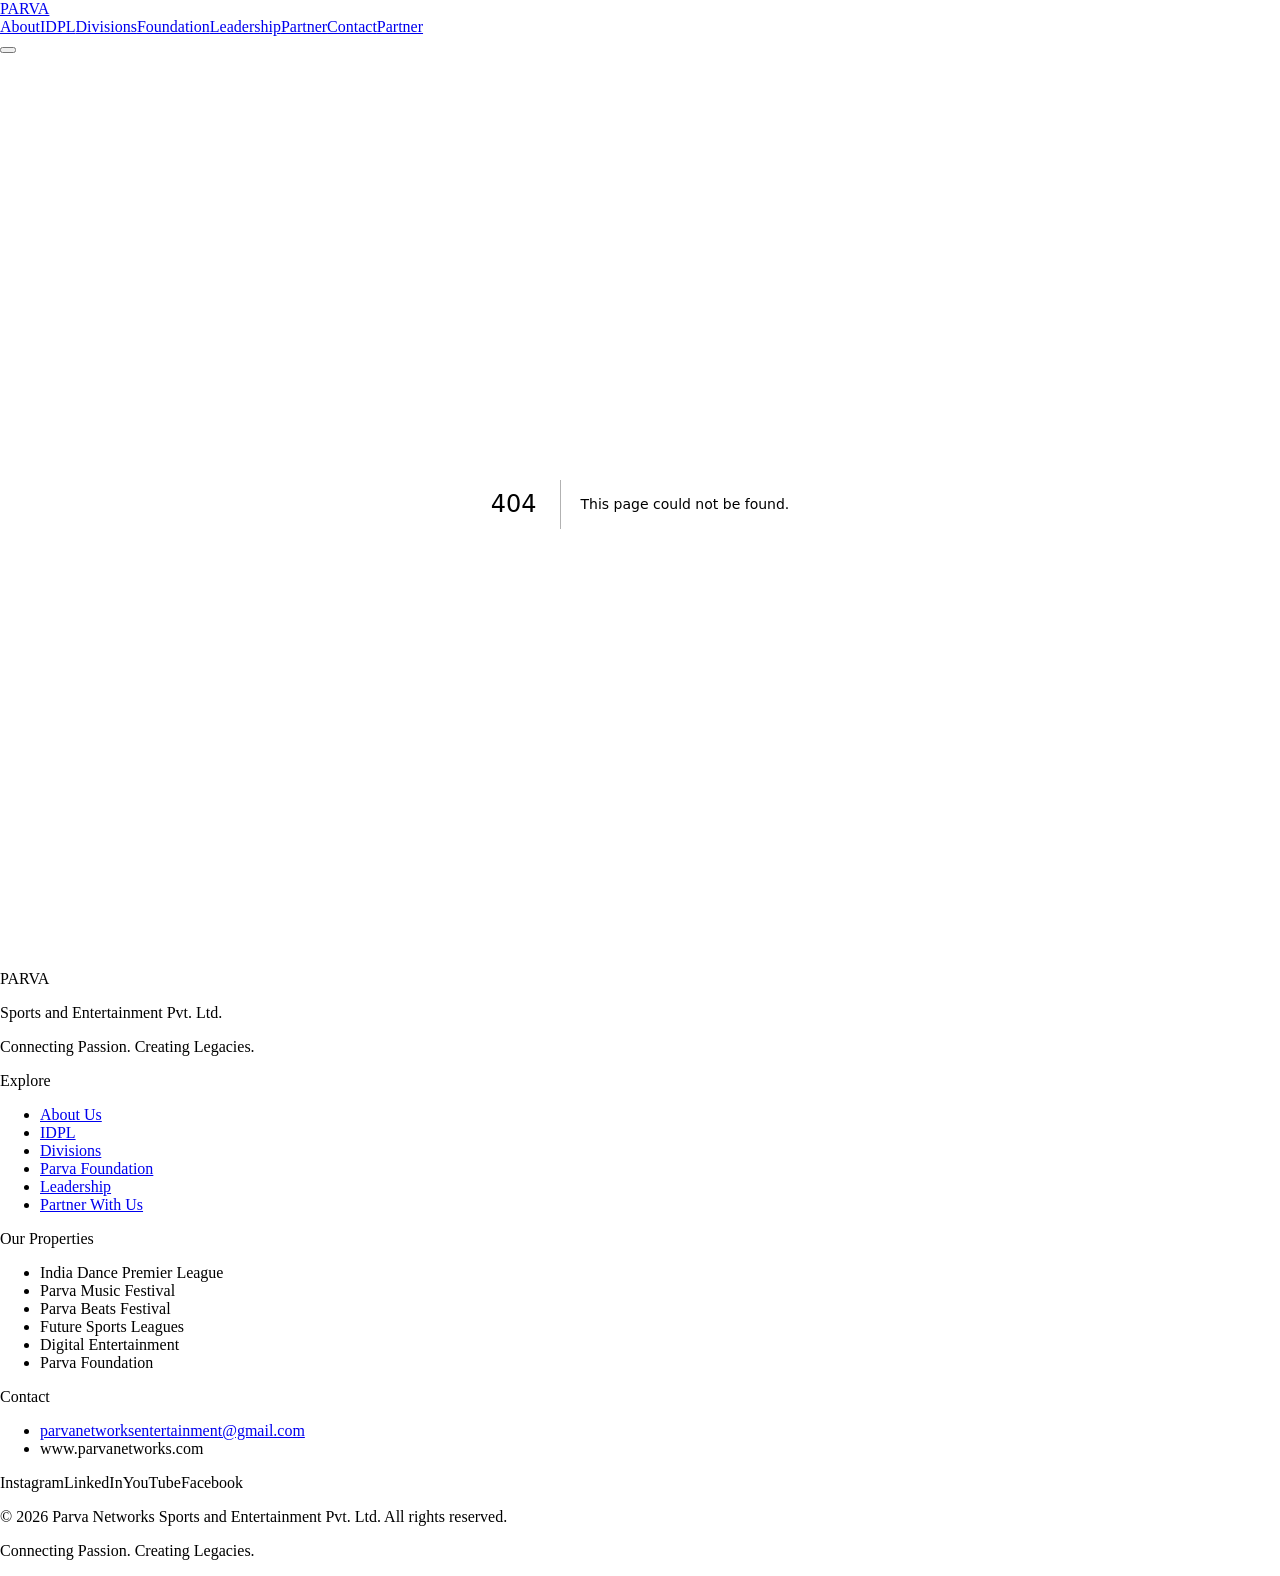
==== 404/index.html @ 07fd9314 "Deploy landing rebuild" ====
<!DOCTYPE html><html lang="en" class="montserrat_a6b8e55e-module__JnHUVq__variable bebas_neue_6d3d12e8-module__u4Z6Va__variable h-full antialiased"><head><meta charSet="utf-8"/><meta name="viewport" content="width=device-width, initial-scale=1"/><link rel="stylesheet" href="/website/_next/static/chunks/1702xubsm5kym.css" data-precedence="next"/><link rel="preload" as="script" fetchPriority="low" href="/website/_next/static/chunks/0iq1i69206cyl.js"/><script src="/website/_next/static/chunks/27jktro2p5rq9.js" async=""></script><script src="/website/_next/static/chunks/2_5_r-h8lxsi4.js" async=""></script><script src="/website/_next/static/chunks/1upe53-127sm4.js" async=""></script><script src="/website/_next/static/chunks/turbopack-1qzvgtlaqoi8m.js" async=""></script><script src="/website/_next/static/chunks/3haaa903ovm2h.js" async=""></script><script src="/website/_next/static/chunks/14mrh2-p_w84d.js" async=""></script><title>404: This page could not be found.</title><meta name="robots" content="noindex"/><meta name="next-size-adjust" content=""/><title>Parva Networks Sports and Entertainment Pvt. Ltd.</title><meta name="description" content="Parva Networks Sports and Entertainment Pvt. Ltd. builds world-class intellectual properties across dance, music, sports and digital entertainment — flagship property: India Dance Premier League (IDPL). Connecting Passion. Creating Legacies."/><link rel="icon" href="/website/favicon.ico?favicon.2vob68tjqpejf.ico" sizes="256x256" type="image/x-icon"/><script src="/website/_next/static/chunks/0cz1d0mv5g_q7.js" noModule=""></script></head><body class="min-h-full flex flex-col bg-ink text-paper"><div hidden=""><!--$--><!--/$--></div><header class="sticky top-0 z-50 border-b border-line/60 bg-black/80 backdrop-blur-md"><div class="mx-auto flex max-w-7xl items-center justify-between px-5 py-3 sm:px-8"><a class="font-display text-2xl tracking-[0.12em] text-gold-gradient" href="/website/">PARVA</a><nav class="hidden items-center gap-6 lg:flex"><a class="text-[10px] font-semibold uppercase tracking-[0.2em] transition-colors hover:text-gold-light text-silver" href="/website/about/">About</a><a class="text-[10px] font-semibold uppercase tracking-[0.2em] transition-colors hover:text-gold-light text-silver" href="/website/idpl/">IDPL</a><a class="text-[10px] font-semibold uppercase tracking-[0.2em] transition-colors hover:text-gold-light text-silver" href="/website/divisions/">Divisions</a><a class="text-[10px] font-semibold uppercase tracking-[0.2em] transition-colors hover:text-gold-light text-silver" href="/website/foundation/">Foundation</a><a class="text-[10px] font-semibold uppercase tracking-[0.2em] transition-colors hover:text-gold-light text-silver" href="/website/leadership/">Leadership</a><a class="text-[10px] font-semibold uppercase tracking-[0.2em] transition-colors hover:text-gold-light text-silver" href="/website/partner/">Partner</a><a class="text-[10px] font-semibold uppercase tracking-[0.2em] transition-colors hover:text-gold-light text-silver" href="/website/contact/">Contact</a><a class="btn-gold rounded-sm px-4 py-2 text-[10px] font-semibold" href="/website/partner/">Partner</a></nav><button aria-label="Toggle menu" class="flex h-11 w-11 flex-col items-center justify-center gap-1.5 lg:hidden"><span class="h-0.5 w-6 bg-gold transition-transform "></span><span class="h-0.5 w-6 bg-gold transition-opacity "></span><span class="h-0.5 w-6 bg-gold transition-transform "></span></button></div></header><main class="flex-1"><div style="font-family:system-ui,&quot;Segoe UI&quot;,Roboto,Helvetica,Arial,sans-serif,&quot;Apple Color Emoji&quot;,&quot;Segoe UI Emoji&quot;;height:100vh;text-align:center;display:flex;flex-direction:column;align-items:center;justify-content:center"><div><style>body{color:#000;background:#fff;margin:0}.next-error-h1{border-right:1px solid rgba(0,0,0,.3)}@media (prefers-color-scheme:dark){body{color:#fff;background:#000}.next-error-h1{border-right:1px solid rgba(255,255,255,.3)}}</style><h1 class="next-error-h1" style="display:inline-block;margin:0 20px 0 0;padding:0 23px 0 0;font-size:24px;font-weight:500;vertical-align:top;line-height:49px">404</h1><div style="display:inline-block"><h2 style="font-size:14px;font-weight:400;line-height:49px;margin:0">This page could not be found.</h2></div></div></div><!--$--><!--/$--></main><footer class="border-t border-line bg-ink-2"><div class="mx-auto max-w-7xl px-5 py-14 sm:px-8"><div class="grid gap-10 sm:grid-cols-2 lg:grid-cols-4"><div><p class="font-display text-2xl tracking-[0.12em] text-gold-gradient">PARVA</p><p class="mt-1 text-xs uppercase tracking-[0.14em] text-silver">Sports and Entertainment Pvt. Ltd.</p><p class="mt-4 max-w-xs text-sm leading-relaxed text-silver">Connecting Passion. Creating Legacies.</p></div><div><p class="mb-4 text-xs font-semibold uppercase tracking-[0.14em] text-gold">Explore</p><ul class="space-y-2.5"><li><a class="text-sm text-silver hover:text-gold-light" href="/website/about/">About Us</a></li><li><a class="text-sm text-silver hover:text-gold-light" href="/website/idpl/">IDPL</a></li><li><a class="text-sm text-silver hover:text-gold-light" href="/website/divisions/">Divisions</a></li><li><a class="text-sm text-silver hover:text-gold-light" href="/website/foundation/">Parva Foundation</a></li><li><a class="text-sm text-silver hover:text-gold-light" href="/website/leadership/">Leadership</a></li><li><a class="text-sm text-silver hover:text-gold-light" href="/website/partner/">Partner With Us</a></li></ul></div><div><p class="mb-4 text-xs font-semibold uppercase tracking-[0.14em] text-gold">Our Properties</p><ul class="space-y-2.5"><li class="text-sm text-silver">India Dance Premier League</li><li class="text-sm text-silver">Parva Music Festival</li><li class="text-sm text-silver">Parva Beats Festival</li><li class="text-sm text-silver">Future Sports Leagues</li><li class="text-sm text-silver">Digital Entertainment</li><li class="text-sm text-silver">Parva Foundation</li></ul></div><div><p class="mb-4 text-xs font-semibold uppercase tracking-[0.14em] text-gold">Contact</p><ul class="space-y-2.5 text-sm text-silver"><li><a href="mailto:parvanetworksentertainment@gmail.com" class="hover:text-gold-light">parvanetworksentertainment@gmail.com</a></li><li>www.parvanetworks.com</li></ul><div class="mt-5 flex flex-wrap gap-3"><span class="rounded-full border border-line px-3 py-1 text-[11px] uppercase tracking-wide text-silver" title="Social link to be added">Instagram</span><span class="rounded-full border border-line px-3 py-1 text-[11px] uppercase tracking-wide text-silver" title="Social link to be added">LinkedIn</span><span class="rounded-full border border-line px-3 py-1 text-[11px] uppercase tracking-wide text-silver" title="Social link to be added">YouTube</span><span class="rounded-full border border-line px-3 py-1 text-[11px] uppercase tracking-wide text-silver" title="Social link to be added">Facebook</span></div></div></div><div class="gold-rule my-10"></div><div class="flex flex-col items-center justify-between gap-3 text-xs text-silver/70 sm:flex-row"><p>© <!-- -->2026<!-- --> Parva Networks Sports and Entertainment Pvt. Ltd. All rights reserved.</p><p class="font-display text-sm tracking-[0.14em] text-gold-gradient">Connecting Passion. Creating Legacies.</p></div></div></footer><script src="/website/_next/static/chunks/0iq1i69206cyl.js" id="_R_" async=""></script><script>(self.__next_f=self.__next_f||[]).push([0])</script><script>self.__next_f.push([1,"1:\"$Sreact.fragment\"\n2:I[42724,[\"/website/_next/static/chunks/3haaa903ovm2h.js\",\"/website/_next/static/chunks/14mrh2-p_w84d.js\"],\"default\"]\n3:I[39756,[\"/website/_next/static/chunks/3haaa903ovm2h.js\",\"/website/_next/static/chunks/14mrh2-p_w84d.js\"],\"default\"]\n4:I[37457,[\"/website/_next/static/chunks/3haaa903ovm2h.js\",\"/website/_next/static/chunks/14mrh2-p_w84d.js\"],\"default\"]\n5:I[22016,[\"/website/_next/static/chunks/3haaa903ovm2h.js\",\"/website/_next/static/chunks/14mrh2-p_w84d.js\"],\"\"]\n10:I[68027,[\"/website/_next/static/chunks/3haaa903ovm2h.js\",\"/website/_next/static/chunks/14mrh2-p_w84d.js\"],\"default\",1]\n:HL[\"/website/_next/static/chunks/1702xubsm5kym.css\",\"style\"]\n"])</script><script>self.__next_f.push([1,"0:{\"P\":null,\"c\":[\"\",\"_not-found\",\"\"],\"q\":\"\",\"i\":false,\"f\":[[[\"\",{\"children\":[\"/_not-found\",{\"children\":[\"__PAGE__\",{}]}]},\"$undefined\",\"$undefined\",16],[[\"$\",\"$1\",\"c\",{\"children\":[[[\"$\",\"link\",\"0\",{\"rel\":\"stylesheet\",\"href\":\"/website/_next/static/chunks/1702xubsm5kym.css\",\"precedence\":\"next\",\"crossOrigin\":\"$undefined\",\"nonce\":\"$undefined\"}],[\"$\",\"script\",\"script-0\",{\"src\":\"/website/_next/static/chunks/3haaa903ovm2h.js\",\"async\":true,\"nonce\":\"$undefined\"}],[\"$\",\"script\",\"script-1\",{\"src\":\"/website/_next/static/chunks/14mrh2-p_w84d.js\",\"async\":true,\"nonce\":\"$undefined\"}]],[\"$\",\"html\",null,{\"lang\":\"en\",\"className\":\"montserrat_a6b8e55e-module__JnHUVq__variable bebas_neue_6d3d12e8-module__u4Z6Va__variable h-full antialiased\",\"children\":[\"$\",\"body\",null,{\"className\":\"min-h-full flex flex-col bg-ink text-paper\",\"children\":[[\"$\",\"$L2\",null,{}],[\"$\",\"main\",null,{\"className\":\"flex-1\",\"children\":[\"$\",\"$L3\",null,{\"parallelRouterKey\":\"children\",\"error\":\"$undefined\",\"errorStyles\":\"$undefined\",\"errorScripts\":\"$undefined\",\"template\":[\"$\",\"$L4\",null,{}],\"templateStyles\":\"$undefined\",\"templateScripts\":\"$undefined\",\"notFound\":[[[\"$\",\"title\",null,{\"children\":\"404: This page could not be found.\"}],[\"$\",\"div\",null,{\"style\":{\"fontFamily\":\"system-ui,\\\"Segoe UI\\\",Roboto,Helvetica,Arial,sans-serif,\\\"Apple Color Emoji\\\",\\\"Segoe UI Emoji\\\"\",\"height\":\"100vh\",\"textAlign\":\"center\",\"display\":\"flex\",\"flexDirection\":\"column\",\"alignItems\":\"center\",\"justifyContent\":\"center\"},\"children\":[\"$\",\"div\",null,{\"children\":[[\"$\",\"style\",null,{\"dangerouslySetInnerHTML\":{\"__html\":\"body{color:#000;background:#fff;margin:0}.next-error-h1{border-right:1px solid rgba(0,0,0,.3)}@media (prefers-color-scheme:dark){body{color:#fff;background:#000}.next-error-h1{border-right:1px solid rgba(255,255,255,.3)}}\"}}],[\"$\",\"h1\",null,{\"className\":\"next-error-h1\",\"style\":{\"display\":\"inline-block\",\"margin\":\"0 20px 0 0\",\"padding\":\"0 23px 0 0\",\"fontSize\":24,\"fontWeight\":500,\"verticalAlign\":\"top\",\"lineHeight\":\"49px\"},\"children\":404}],[\"$\",\"div\",null,{\"style\":{\"display\":\"inline-block\"},\"children\":[\"$\",\"h2\",null,{\"style\":{\"fontSize\":14,\"fontWeight\":400,\"lineHeight\":\"49px\",\"margin\":0},\"children\":\"This page could not be found.\"}]}]]}]}]],[]],\"forbidden\":\"$undefined\",\"unauthorized\":\"$undefined\"}]}],[\"$\",\"footer\",null,{\"className\":\"border-t border-line bg-ink-2\",\"children\":[\"$\",\"div\",null,{\"className\":\"mx-auto max-w-7xl px-5 py-14 sm:px-8\",\"children\":[[\"$\",\"div\",null,{\"className\":\"grid gap-10 sm:grid-cols-2 lg:grid-cols-4\",\"children\":[[\"$\",\"div\",null,{\"children\":[[\"$\",\"p\",null,{\"className\":\"font-display text-2xl tracking-[0.12em] text-gold-gradient\",\"children\":\"PARVA\"}],[\"$\",\"p\",null,{\"className\":\"mt-1 text-xs uppercase tracking-[0.14em] text-silver\",\"children\":\"Sports and Entertainment Pvt. Ltd.\"}],[\"$\",\"p\",null,{\"className\":\"mt-4 max-w-xs text-sm leading-relaxed text-silver\",\"children\":\"Connecting Passion. Creating Legacies.\"}]]}],[\"$\",\"div\",null,{\"children\":[[\"$\",\"p\",null,{\"className\":\"mb-4 text-xs font-semibold uppercase tracking-[0.14em] text-gold\",\"children\":\"Explore\"}],[\"$\",\"ul\",null,{\"className\":\"space-y-2.5\",\"children\":[[\"$\",\"li\",\"/about\",{\"children\":[\"$\",\"$L5\",null,{\"href\":\"/about\",\"className\":\"text-sm text-silver hover:text-gold-light\",\"children\":\"About Us\"}]}],[\"$\",\"li\",\"/idpl\",{\"children\":[\"$\",\"$L5\",null,{\"href\":\"/idpl\",\"className\":\"text-sm text-silver hover:text-gold-light\",\"children\":\"IDPL\"}]}],[\"$\",\"li\",\"/divisions\",{\"children\":[\"$\",\"$L5\",null,{\"href\":\"/divisions\",\"className\":\"text-sm text-silver hover:text-gold-light\",\"children\":\"Divisions\"}]}],[\"$\",\"li\",\"/foundation\",{\"children\":[\"$\",\"$L5\",null,{\"href\":\"/foundation\",\"className\":\"text-sm text-silver hover:text-gold-light\",\"children\":\"Parva Foundation\"}]}],[\"$\",\"li\",\"/leadership\",{\"children\":[\"$\",\"$L5\",null,{\"href\":\"/leadership\",\"className\":\"text-sm text-silver hover:text-gold-light\",\"children\":\"Leadership\"}]}],[\"$\",\"li\",\"/partner\",{\"children\":[\"$\",\"$L5\",null,{\"href\":\"/partner\",\"className\":\"text-sm text-silver hover:text-gold-light\",\"children\":\"Partner With Us\"}]}]]}]]}],[\"$\",\"div\",null,{\"children\":[[\"$\",\"p\",null,{\"className\":\"mb-4 text-xs font-semibold uppercase tracking-[0.14em] text-gold\",\"children\":\"Our Properties\"}],[\"$\",\"ul\",null,{\"className\":\"space-y-2.5\",\"children\":[[\"$\",\"li\",\"India Dance Premier League\",{\"className\":\"text-sm text-silver\",\"children\":\"India Dance Premier League\"}],[\"$\",\"li\",\"Parva Music Festival\",{\"className\":\"text-sm text-silver\",\"children\":\"Parva Music Festival\"}],[\"$\",\"li\",\"Parva Beats Festival\",{\"className\":\"text-sm text-silver\",\"children\":\"Parva Beats Festival\"}],\"$L6\",\"$L7\",\"$L8\"]}]]}],\"$L9\"]}],\"$La\",\"$Lb\"]}]}]]}]}]]}],{\"children\":[\"$Lc\",{\"children\":[\"$Ld\",{},null,false,null]},null,false,\"$@e\"]},null,false,null],\"$Lf\",false]],\"m\":\"$undefined\",\"G\":[\"$10\",[\"$L11\"]],\"S\":true,\"h\":null,\"s\":\"$undefined\",\"l\":\"$undefined\",\"p\":\"$undefined\",\"d\":\"$undefined\",\"b\":\"jf-sR89GFzkw77tTUIj2I\"}\n"])</script><script>self.__next_f.push([1,"12:I[97367,[\"/website/_next/static/chunks/3haaa903ovm2h.js\",\"/website/_next/static/chunks/14mrh2-p_w84d.js\"],\"OutletBoundary\"]\n13:\"$Sreact.suspense\"\n16:I[97367,[\"/website/_next/static/chunks/3haaa903ovm2h.js\",\"/website/_next/static/chunks/14mrh2-p_w84d.js\"],\"ViewportBoundary\"]\n18:I[97367,[\"/website/_next/static/chunks/3haaa903ovm2h.js\",\"/website/_next/static/chunks/14mrh2-p_w84d.js\"],\"MetadataBoundary\"]\n6:[\"$\",\"li\",\"Future Sports Leagues\",{\"className\":\"text-sm text-silver\",\"children\":\"Future Sports Leagues\"}]\n7:[\"$\",\"li\",\"Digital Entertainment\",{\"className\":\"text-sm text-silver\",\"children\":\"Digital Entertainment\"}]\n8:[\"$\",\"li\",\"Parva Foundation\",{\"className\":\"text-sm text-silver\",\"children\":\"Parva Foundation\"}]\n9:[\"$\",\"div\",null,{\"children\":[[\"$\",\"p\",null,{\"className\":\"mb-4 text-xs font-semibold uppercase tracking-[0.14em] text-gold\",\"children\":\"Contact\"}],[\"$\",\"ul\",null,{\"className\":\"space-y-2.5 text-sm text-silver\",\"children\":[[\"$\",\"li\",null,{\"children\":[\"$\",\"a\",null,{\"href\":\"mailto:parvanetworksentertainment@gmail.com\",\"className\":\"hover:text-gold-light\",\"children\":\"parvanetworksentertainment@gmail.com\"}]}],[\"$\",\"li\",null,{\"children\":\"www.parvanetworks.com\"}]]}],[\"$\",\"div\",null,{\"className\":\"mt-5 flex flex-wrap gap-3\",\"children\":[[\"$\",\"span\",\"Instagram\",{\"className\":\"rounded-full border border-line px-3 py-1 text-[11px] uppercase tracking-wide text-silver\",\"title\":\"Social link to be added\",\"children\":\"Instagram\"}],[\"$\",\"span\",\"LinkedIn\",{\"className\":\"rounded-full border border-line px-3 py-1 text-[11px] uppercase tracking-wide text-silver\",\"title\":\"Social link to be added\",\"children\":\"LinkedIn\"}],[\"$\",\"span\",\"YouTube\",{\"className\":\"rounded-full border border-line px-3 py-1 text-[11px] uppercase tracking-wide text-silver\",\"title\":\"Social link to be added\",\"children\":\"YouTube\"}],[\"$\",\"span\",\"Facebook\",{\"className\":\"rounded-full border border-line px-3 py-1 text-[11px] uppercase tracking-wide text-silver\",\"title\":\"Social link to be added\",\"children\":\"Facebook\"}]]}]]}]\na:[\"$\",\"div\",null,{\"className\":\"gold-rule my-10\"}]\nb:[\"$\",\"div\",null,{\"className\":\"flex flex-col items-center justify-between gap-3 text-xs text-silver/70 sm:flex-row\",\"children\":[[\"$\",\"p\",null,{\"children\":[\"© \",2026,\" Parva Networks Sports and Entertainment Pvt. Ltd. All rights reserved.\"]}],[\"$\",\"p\",null,{\"className\":\"font-display text-sm tracking-[0.14em] text-gold-gradient\",\"children\":\"Connecting Passion. Creating Legacies.\"}]]}]\nc:[\"$\",\"$1\",\"c\",{\"children\":[null,[\"$\",\"$L3\",null,{\"parallelRouterKey\":\"children\",\"error\":\"$undefined\",\"errorStyles\":\"$undefined\",\"errorScripts\":\"$undefined\",\"template\":[\"$\",\"$L4\",null,{}],\"templateStyles\":\"$undefined\",\"templateScripts\":\"$undefined\",\"notFound\":\"$undefined\",\"forbidden\":\"$undefined\",\"unauthorized\":\"$undefined\"}]]}]\nd:[\"$\",\"$1\",\"c\",{\"children\":[[[\"$\",\"title\",null,{\"children\":\"404: This page could not be found.\"}],[\"$\",\"div\",null,{\"style\":\"$0:f:0:1:0:props:children:1:props:children:props:children:1:props:children:props:notFound:0:1:props:style\",\"children\":[\"$\",\"div\",null,{\"children\":[[\"$\",\"style\",null,{\"dangerouslySetInnerHTML\":{\"__html\":\"body{color:#000;background:#fff;margin:0}.next-error-h1{border-right:1px solid rgba(0,0,0,.3)}@media (prefers-color-scheme:dark){body{color:#fff;background:#000}.next-error-h1{border-right:1px solid rgba(255,255,255,.3)}}\"}}],[\"$\",\"h1\",null,{\"className\":\"next-error-h1\",\"style\":\"$0:f:0:1:0:props:children:1:props:children:props:children:1:props:children:props:notFound:0:1:props:children:props:children:1:props:style\",\"children\":404}],[\"$\",\"div\",null,{\"style\":\"$0:f:0:1:0:props:children:1:props:children:props:children:1:props:children:props:notFound:0:1:props:children:props:children:2:props:style\",\"children\":[\"$\",\"h2\",null,{\"style\":\"$0:f:0:1:0:props:children:1:props:children:props:children:1:props:children:props:notFound:0:1:props:children:props:children:2:props:children:props:style\",\"children\":\"This page could not be found.\"}]}]]}]}]],null,[\"$\",\"$L12\",null,{\"children\":[\"$\",\"$13\",null,{\"name\":\"Next.MetadataOutlet\",\"children\":\"$@14\"}]}]]}]\n15:[]\ne:\"$W15\"\nf:[\"$\",\"$1\",\"h\",{\"children\":[[\""])</script><script>self.__next_f.push([1,"$\",\"meta\",null,{\"name\":\"robots\",\"content\":\"noindex\"}],[\"$\",\"$L16\",null,{\"children\":\"$L17\"}],[\"$\",\"div\",null,{\"hidden\":true,\"children\":[\"$\",\"$L18\",null,{\"children\":[\"$\",\"$13\",null,{\"name\":\"Next.Metadata\",\"children\":\"$L19\"}]}]}],[\"$\",\"meta\",null,{\"name\":\"next-size-adjust\",\"content\":\"\"}]]}]\n11:[\"$\",\"link\",\"0\",{\"rel\":\"stylesheet\",\"href\":\"/website/_next/static/chunks/1702xubsm5kym.css\",\"precedence\":\"next\",\"crossOrigin\":\"$undefined\",\"nonce\":\"$undefined\"}]\n"])</script><script>self.__next_f.push([1,"17:[[\"$\",\"meta\",\"0\",{\"charSet\":\"utf-8\"}],[\"$\",\"meta\",\"1\",{\"name\":\"viewport\",\"content\":\"width=device-width, initial-scale=1\"}]]\n"])</script><script>self.__next_f.push([1,"1a:I[27201,[\"/website/_next/static/chunks/3haaa903ovm2h.js\",\"/website/_next/static/chunks/14mrh2-p_w84d.js\"],\"IconMark\"]\n14:null\n19:[[\"$\",\"title\",\"0\",{\"children\":\"Parva Networks Sports and Entertainment Pvt. Ltd.\"}],[\"$\",\"meta\",\"1\",{\"name\":\"description\",\"content\":\"Parva Networks Sports and Entertainment Pvt. Ltd. builds world-class intellectual properties across dance, music, sports and digital entertainment — flagship property: India Dance Premier League (IDPL). Connecting Passion. Creating Legacies.\"}],[\"$\",\"link\",\"2\",{\"rel\":\"icon\",\"href\":\"/website/favicon.ico?favicon.2vob68tjqpejf.ico\",\"sizes\":\"256x256\",\"type\":\"image/x-icon\"}],[\"$\",\"$L1a\",\"3\",{}]]\n"])</script></body></html>
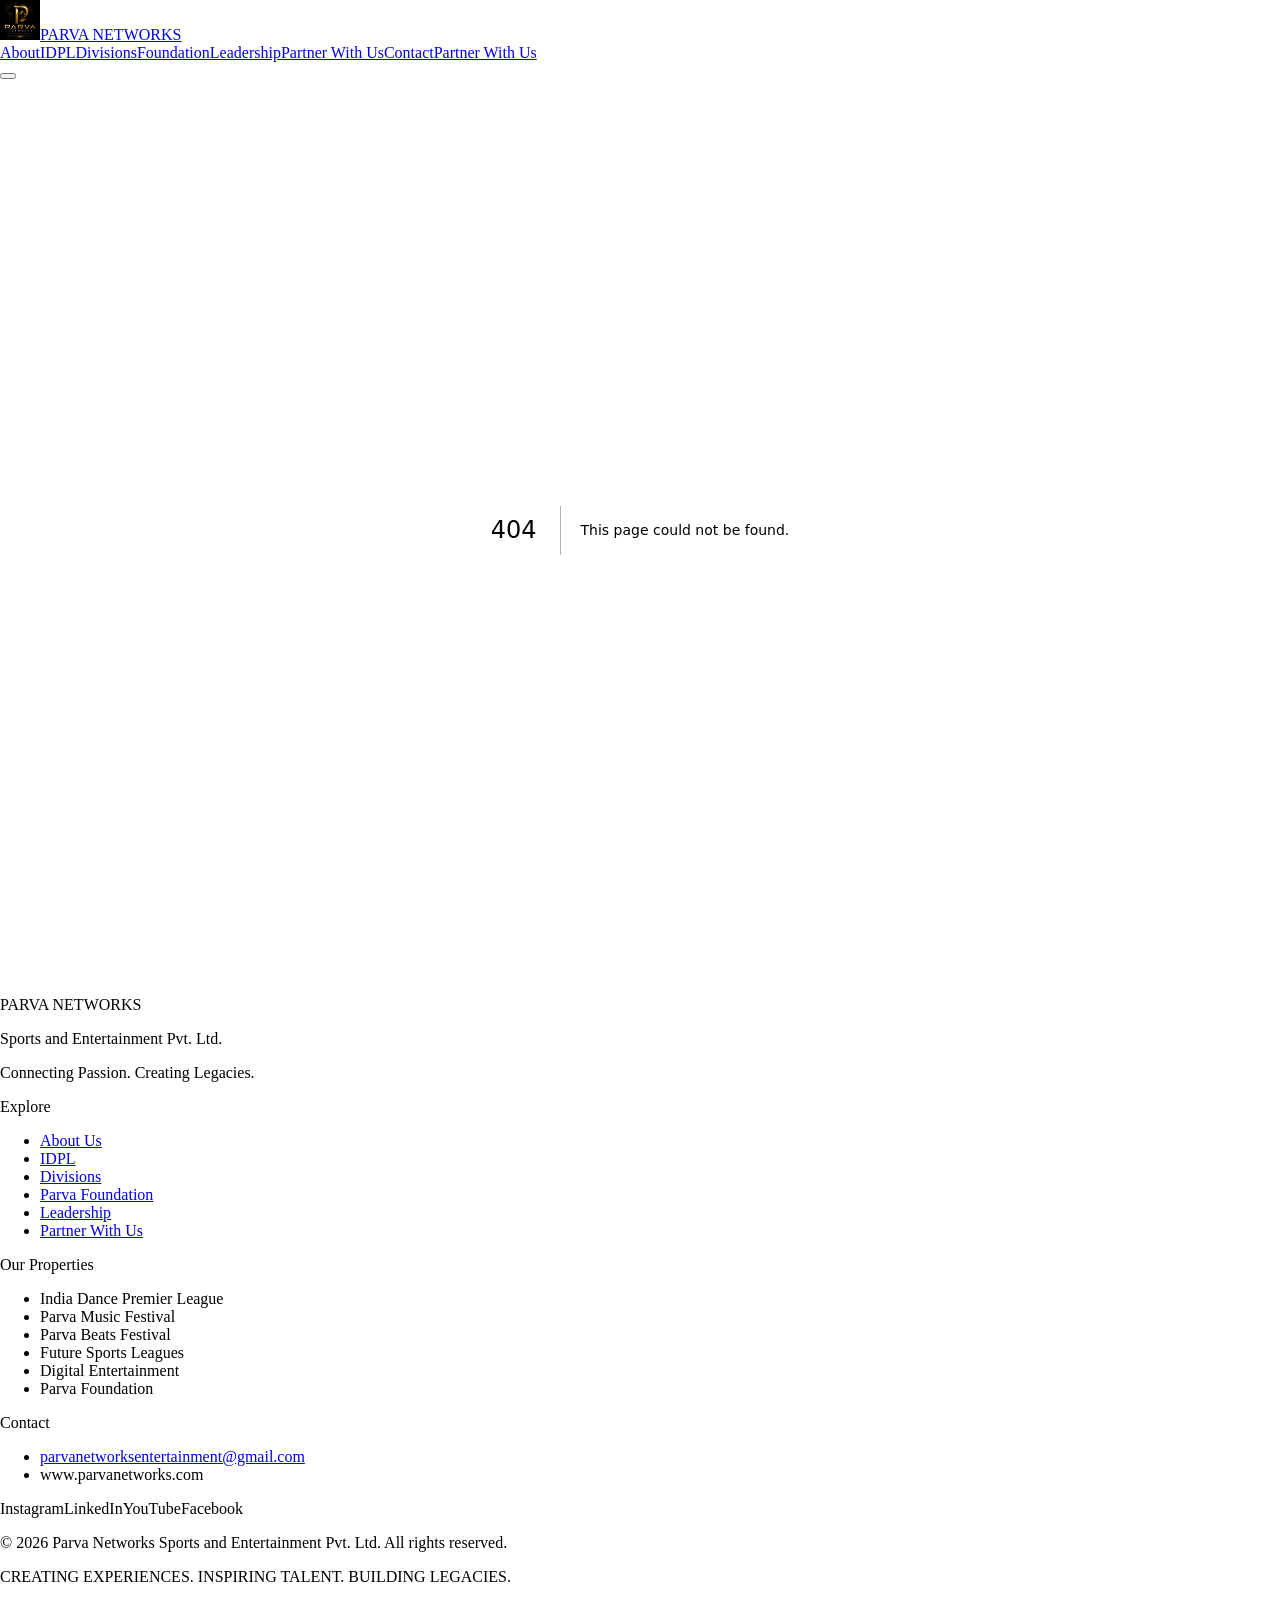
==== commit 65e3ddb0: "Deploy site to GitHub Pages" ====
--- a/404/index.html
+++ b/404/index.html
@@ -1 +1 @@
-<!DOCTYPE html><html lang="en" class="montserrat_a6b8e55e-module__JnHUVq__variable bebas_neue_6d3d12e8-module__u4Z6Va__variable h-full antialiased"><head><meta charSet="utf-8"/><meta name="viewport" content="width=device-width, initial-scale=1"/><link rel="stylesheet" href="/website/_next/static/chunks/1702xubsm5kym.css" data-precedence="next"/><link rel="preload" as="script" fetchPriority="low" href="/website/_next/static/chunks/0iq1i69206cyl.js"/><script src="/website/_next/static/chunks/27jktro2p5rq9.js" async=""></script><script src="/website/_next/static/chunks/2_5_r-h8lxsi4.js" async=""></script><script src="/website/_next/static/chunks/1upe53-127sm4.js" async=""></script><script src="/website/_next/static/chunks/turbopack-1qzvgtlaqoi8m.js" async=""></script><script src="/website/_next/static/chunks/3haaa903ovm2h.js" async=""></script><script src="/website/_next/static/chunks/14mrh2-p_w84d.js" async=""></script><title>404: This page could not be found.</title><meta name="robots" content="noindex"/><meta name="next-size-adjust" content=""/><title>Parva Networks Sports and Entertainment Pvt. Ltd.</title><meta name="description" content="Parva Networks Sports and Entertainment Pvt. Ltd. builds world-class intellectual properties across dance, music, sports and digital entertainment — flagship property: India Dance Premier League (IDPL). Connecting Passion. Creating Legacies."/><link rel="icon" href="/website/favicon.ico?favicon.2vob68tjqpejf.ico" sizes="256x256" type="image/x-icon"/><script src="/website/_next/static/chunks/0cz1d0mv5g_q7.js" noModule=""></script></head><body class="min-h-full flex flex-col bg-ink text-paper"><div hidden=""><!--$--><!--/$--></div><header class="sticky top-0 z-50 border-b border-line/60 bg-black/80 backdrop-blur-md"><div class="mx-auto flex max-w-7xl items-center justify-between px-5 py-3 sm:px-8"><a class="font-display text-2xl tracking-[0.12em] text-gold-gradient" href="/website/">PARVA</a><nav class="hidden items-center gap-6 lg:flex"><a class="text-[10px] font-semibold uppercase tracking-[0.2em] transition-colors hover:text-gold-light text-silver" href="/website/about/">About</a><a class="text-[10px] font-semibold uppercase tracking-[0.2em] transition-colors hover:text-gold-light text-silver" href="/website/idpl/">IDPL</a><a class="text-[10px] font-semibold uppercase tracking-[0.2em] transition-colors hover:text-gold-light text-silver" href="/website/divisions/">Divisions</a><a class="text-[10px] font-semibold uppercase tracking-[0.2em] transition-colors hover:text-gold-light text-silver" href="/website/foundation/">Foundation</a><a class="text-[10px] font-semibold uppercase tracking-[0.2em] transition-colors hover:text-gold-light text-silver" href="/website/leadership/">Leadership</a><a class="text-[10px] font-semibold uppercase tracking-[0.2em] transition-colors hover:text-gold-light text-silver" href="/website/partner/">Partner</a><a class="text-[10px] font-semibold uppercase tracking-[0.2em] transition-colors hover:text-gold-light text-silver" href="/website/contact/">Contact</a><a class="btn-gold rounded-sm px-4 py-2 text-[10px] font-semibold" href="/website/partner/">Partner</a></nav><button aria-label="Toggle menu" class="flex h-11 w-11 flex-col items-center justify-center gap-1.5 lg:hidden"><span class="h-0.5 w-6 bg-gold transition-transform "></span><span class="h-0.5 w-6 bg-gold transition-opacity "></span><span class="h-0.5 w-6 bg-gold transition-transform "></span></button></div></header><main class="flex-1"><div style="font-family:system-ui,&quot;Segoe UI&quot;,Roboto,Helvetica,Arial,sans-serif,&quot;Apple Color Emoji&quot;,&quot;Segoe UI Emoji&quot;;height:100vh;text-align:center;display:flex;flex-direction:column;align-items:center;justify-content:center"><div><style>body{color:#000;background:#fff;margin:0}.next-error-h1{border-right:1px solid rgba(0,0,0,.3)}@media (prefers-color-scheme:dark){body{color:#fff;background:#000}.next-error-h1{border-right:1px solid rgba(255,255,255,.3)}}</style><h1 class="next-error-h1" style="display:inline-block;margin:0 20px 0 0;padding:0 23px 0 0;font-size:24px;font-weight:500;vertical-align:top;line-height:49px">404</h1><div style="display:inline-block"><h2 style="font-size:14px;font-weight:400;line-height:49px;margin:0">This page could not be found.</h2></div></div></div><!--$--><!--/$--></main><footer class="border-t border-line bg-ink-2"><div class="mx-auto max-w-7xl px-5 py-14 sm:px-8"><div class="grid gap-10 sm:grid-cols-2 lg:grid-cols-4"><div><p class="font-display text-2xl tracking-[0.12em] text-gold-gradient">PARVA</p><p class="mt-1 text-xs uppercase tracking-[0.14em] text-silver">Sports and Entertainment Pvt. Ltd.</p><p class="mt-4 max-w-xs text-sm leading-relaxed text-silver">Connecting Passion. Creating Legacies.</p></div><div><p class="mb-4 text-xs font-semibold uppercase tracking-[0.14em] text-gold">Explore</p><ul class="space-y-2.5"><li><a class="text-sm text-silver hover:text-gold-light" href="/website/about/">About Us</a></li><li><a class="text-sm text-silver hover:text-gold-light" href="/website/idpl/">IDPL</a></li><li><a class="text-sm text-silver hover:text-gold-light" href="/website/divisions/">Divisions</a></li><li><a class="text-sm text-silver hover:text-gold-light" href="/website/foundation/">Parva Foundation</a></li><li><a class="text-sm text-silver hover:text-gold-light" href="/website/leadership/">Leadership</a></li><li><a class="text-sm text-silver hover:text-gold-light" href="/website/partner/">Partner With Us</a></li></ul></div><div><p class="mb-4 text-xs font-semibold uppercase tracking-[0.14em] text-gold">Our Properties</p><ul class="space-y-2.5"><li class="text-sm text-silver">India Dance Premier League</li><li class="text-sm text-silver">Parva Music Festival</li><li class="text-sm text-silver">Parva Beats Festival</li><li class="text-sm text-silver">Future Sports Leagues</li><li class="text-sm text-silver">Digital Entertainment</li><li class="text-sm text-silver">Parva Foundation</li></ul></div><div><p class="mb-4 text-xs font-semibold uppercase tracking-[0.14em] text-gold">Contact</p><ul class="space-y-2.5 text-sm text-silver"><li><a href="mailto:parvanetworksentertainment@gmail.com" class="hover:text-gold-light">parvanetworksentertainment@gmail.com</a></li><li>www.parvanetworks.com</li></ul><div class="mt-5 flex flex-wrap gap-3"><span class="rounded-full border border-line px-3 py-1 text-[11px] uppercase tracking-wide text-silver" title="Social link to be added">Instagram</span><span class="rounded-full border border-line px-3 py-1 text-[11px] uppercase tracking-wide text-silver" title="Social link to be added">LinkedIn</span><span class="rounded-full border border-line px-3 py-1 text-[11px] uppercase tracking-wide text-silver" title="Social link to be added">YouTube</span><span class="rounded-full border border-line px-3 py-1 text-[11px] uppercase tracking-wide text-silver" title="Social link to be added">Facebook</span></div></div></div><div class="gold-rule my-10"></div><div class="flex flex-col items-center justify-between gap-3 text-xs text-silver/70 sm:flex-row"><p>© <!-- -->2026<!-- --> Parva Networks Sports and Entertainment Pvt. Ltd. All rights reserved.</p><p class="font-display text-sm tracking-[0.14em] text-gold-gradient">Connecting Passion. Creating Legacies.</p></div></div></footer><script src="/website/_next/static/chunks/0iq1i69206cyl.js" id="_R_" async=""></script><script>(self.__next_f=self.__next_f||[]).push([0])</script><script>self.__next_f.push([1,"1:\"$Sreact.fragment\"\n2:I[42724,[\"/website/_next/static/chunks/3haaa903ovm2h.js\",\"/website/_next/static/chunks/14mrh2-p_w84d.js\"],\"default\"]\n3:I[39756,[\"/website/_next/static/chunks/3haaa903ovm2h.js\",\"/website/_next/static/chunks/14mrh2-p_w84d.js\"],\"default\"]\n4:I[37457,[\"/website/_next/static/chunks/3haaa903ovm2h.js\",\"/website/_next/static/chunks/14mrh2-p_w84d.js\"],\"default\"]\n5:I[22016,[\"/website/_next/static/chunks/3haaa903ovm2h.js\",\"/website/_next/static/chunks/14mrh2-p_w84d.js\"],\"\"]\n10:I[68027,[\"/website/_next/static/chunks/3haaa903ovm2h.js\",\"/website/_next/static/chunks/14mrh2-p_w84d.js\"],\"default\",1]\n:HL[\"/website/_next/static/chunks/1702xubsm5kym.css\",\"style\"]\n"])</script><script>self.__next_f.push([1,"0:{\"P\":null,\"c\":[\"\",\"_not-found\",\"\"],\"q\":\"\",\"i\":false,\"f\":[[[\"\",{\"children\":[\"/_not-found\",{\"children\":[\"__PAGE__\",{}]}]},\"$undefined\",\"$undefined\",16],[[\"$\",\"$1\",\"c\",{\"children\":[[[\"$\",\"link\",\"0\",{\"rel\":\"stylesheet\",\"href\":\"/website/_next/static/chunks/1702xubsm5kym.css\",\"precedence\":\"next\",\"crossOrigin\":\"$undefined\",\"nonce\":\"$undefined\"}],[\"$\",\"script\",\"script-0\",{\"src\":\"/website/_next/static/chunks/3haaa903ovm2h.js\",\"async\":true,\"nonce\":\"$undefined\"}],[\"$\",\"script\",\"script-1\",{\"src\":\"/website/_next/static/chunks/14mrh2-p_w84d.js\",\"async\":true,\"nonce\":\"$undefined\"}]],[\"$\",\"html\",null,{\"lang\":\"en\",\"className\":\"montserrat_a6b8e55e-module__JnHUVq__variable bebas_neue_6d3d12e8-module__u4Z6Va__variable h-full antialiased\",\"children\":[\"$\",\"body\",null,{\"className\":\"min-h-full flex flex-col bg-ink text-paper\",\"children\":[[\"$\",\"$L2\",null,{}],[\"$\",\"main\",null,{\"className\":\"flex-1\",\"children\":[\"$\",\"$L3\",null,{\"parallelRouterKey\":\"children\",\"error\":\"$undefined\",\"errorStyles\":\"$undefined\",\"errorScripts\":\"$undefined\",\"template\":[\"$\",\"$L4\",null,{}],\"templateStyles\":\"$undefined\",\"templateScripts\":\"$undefined\",\"notFound\":[[[\"$\",\"title\",null,{\"children\":\"404: This page could not be found.\"}],[\"$\",\"div\",null,{\"style\":{\"fontFamily\":\"system-ui,\\\"Segoe UI\\\",Roboto,Helvetica,Arial,sans-serif,\\\"Apple Color Emoji\\\",\\\"Segoe UI Emoji\\\"\",\"height\":\"100vh\",\"textAlign\":\"center\",\"display\":\"flex\",\"flexDirection\":\"column\",\"alignItems\":\"center\",\"justifyContent\":\"center\"},\"children\":[\"$\",\"div\",null,{\"children\":[[\"$\",\"style\",null,{\"dangerouslySetInnerHTML\":{\"__html\":\"body{color:#000;background:#fff;margin:0}.next-error-h1{border-right:1px solid rgba(0,0,0,.3)}@media (prefers-color-scheme:dark){body{color:#fff;background:#000}.next-error-h1{border-right:1px solid rgba(255,255,255,.3)}}\"}}],[\"$\",\"h1\",null,{\"className\":\"next-error-h1\",\"style\":{\"display\":\"inline-block\",\"margin\":\"0 20px 0 0\",\"padding\":\"0 23px 0 0\",\"fontSize\":24,\"fontWeight\":500,\"verticalAlign\":\"top\",\"lineHeight\":\"49px\"},\"children\":404}],[\"$\",\"div\",null,{\"style\":{\"display\":\"inline-block\"},\"children\":[\"$\",\"h2\",null,{\"style\":{\"fontSize\":14,\"fontWeight\":400,\"lineHeight\":\"49px\",\"margin\":0},\"children\":\"This page could not be found.\"}]}]]}]}]],[]],\"forbidden\":\"$undefined\",\"unauthorized\":\"$undefined\"}]}],[\"$\",\"footer\",null,{\"className\":\"border-t border-line bg-ink-2\",\"children\":[\"$\",\"div\",null,{\"className\":\"mx-auto max-w-7xl px-5 py-14 sm:px-8\",\"children\":[[\"$\",\"div\",null,{\"className\":\"grid gap-10 sm:grid-cols-2 lg:grid-cols-4\",\"children\":[[\"$\",\"div\",null,{\"children\":[[\"$\",\"p\",null,{\"className\":\"font-display text-2xl tracking-[0.12em] text-gold-gradient\",\"children\":\"PARVA\"}],[\"$\",\"p\",null,{\"className\":\"mt-1 text-xs uppercase tracking-[0.14em] text-silver\",\"children\":\"Sports and Entertainment Pvt. Ltd.\"}],[\"$\",\"p\",null,{\"className\":\"mt-4 max-w-xs text-sm leading-relaxed text-silver\",\"children\":\"Connecting Passion. Creating Legacies.\"}]]}],[\"$\",\"div\",null,{\"children\":[[\"$\",\"p\",null,{\"className\":\"mb-4 text-xs font-semibold uppercase tracking-[0.14em] text-gold\",\"children\":\"Explore\"}],[\"$\",\"ul\",null,{\"className\":\"space-y-2.5\",\"children\":[[\"$\",\"li\",\"/about\",{\"children\":[\"$\",\"$L5\",null,{\"href\":\"/about\",\"className\":\"text-sm text-silver hover:text-gold-light\",\"children\":\"About Us\"}]}],[\"$\",\"li\",\"/idpl\",{\"children\":[\"$\",\"$L5\",null,{\"href\":\"/idpl\",\"className\":\"text-sm text-silver hover:text-gold-light\",\"children\":\"IDPL\"}]}],[\"$\",\"li\",\"/divisions\",{\"children\":[\"$\",\"$L5\",null,{\"href\":\"/divisions\",\"className\":\"text-sm text-silver hover:text-gold-light\",\"children\":\"Divisions\"}]}],[\"$\",\"li\",\"/foundation\",{\"children\":[\"$\",\"$L5\",null,{\"href\":\"/foundation\",\"className\":\"text-sm text-silver hover:text-gold-light\",\"children\":\"Parva Foundation\"}]}],[\"$\",\"li\",\"/leadership\",{\"children\":[\"$\",\"$L5\",null,{\"href\":\"/leadership\",\"className\":\"text-sm text-silver hover:text-gold-light\",\"children\":\"Leadership\"}]}],[\"$\",\"li\",\"/partner\",{\"children\":[\"$\",\"$L5\",null,{\"href\":\"/partner\",\"className\":\"text-sm text-silver hover:text-gold-light\",\"children\":\"Partner With Us\"}]}]]}]]}],[\"$\",\"div\",null,{\"children\":[[\"$\",\"p\",null,{\"className\":\"mb-4 text-xs font-semibold uppercase tracking-[0.14em] text-gold\",\"children\":\"Our Properties\"}],[\"$\",\"ul\",null,{\"className\":\"space-y-2.5\",\"children\":[[\"$\",\"li\",\"India Dance Premier League\",{\"className\":\"text-sm text-silver\",\"children\":\"India Dance Premier League\"}],[\"$\",\"li\",\"Parva Music Festival\",{\"className\":\"text-sm text-silver\",\"children\":\"Parva Music Festival\"}],[\"$\",\"li\",\"Parva Beats Festival\",{\"className\":\"text-sm text-silver\",\"children\":\"Parva Beats Festival\"}],\"$L6\",\"$L7\",\"$L8\"]}]]}],\"$L9\"]}],\"$La\",\"$Lb\"]}]}]]}]}]]}],{\"children\":[\"$Lc\",{\"children\":[\"$Ld\",{},null,false,null]},null,false,\"$@e\"]},null,false,null],\"$Lf\",false]],\"m\":\"$undefined\",\"G\":[\"$10\",[\"$L11\"]],\"S\":true,\"h\":null,\"s\":\"$undefined\",\"l\":\"$undefined\",\"p\":\"$undefined\",\"d\":\"$undefined\",\"b\":\"jf-sR89GFzkw77tTUIj2I\"}\n"])</script><script>self.__next_f.push([1,"12:I[97367,[\"/website/_next/static/chunks/3haaa903ovm2h.js\",\"/website/_next/static/chunks/14mrh2-p_w84d.js\"],\"OutletBoundary\"]\n13:\"$Sreact.suspense\"\n16:I[97367,[\"/website/_next/static/chunks/3haaa903ovm2h.js\",\"/website/_next/static/chunks/14mrh2-p_w84d.js\"],\"ViewportBoundary\"]\n18:I[97367,[\"/website/_next/static/chunks/3haaa903ovm2h.js\",\"/website/_next/static/chunks/14mrh2-p_w84d.js\"],\"MetadataBoundary\"]\n6:[\"$\",\"li\",\"Future Sports Leagues\",{\"className\":\"text-sm text-silver\",\"children\":\"Future Sports Leagues\"}]\n7:[\"$\",\"li\",\"Digital Entertainment\",{\"className\":\"text-sm text-silver\",\"children\":\"Digital Entertainment\"}]\n8:[\"$\",\"li\",\"Parva Foundation\",{\"className\":\"text-sm text-silver\",\"children\":\"Parva Foundation\"}]\n9:[\"$\",\"div\",null,{\"children\":[[\"$\",\"p\",null,{\"className\":\"mb-4 text-xs font-semibold uppercase tracking-[0.14em] text-gold\",\"children\":\"Contact\"}],[\"$\",\"ul\",null,{\"className\":\"space-y-2.5 text-sm text-silver\",\"children\":[[\"$\",\"li\",null,{\"children\":[\"$\",\"a\",null,{\"href\":\"mailto:parvanetworksentertainment@gmail.com\",\"className\":\"hover:text-gold-light\",\"children\":\"parvanetworksentertainment@gmail.com\"}]}],[\"$\",\"li\",null,{\"children\":\"www.parvanetworks.com\"}]]}],[\"$\",\"div\",null,{\"className\":\"mt-5 flex flex-wrap gap-3\",\"children\":[[\"$\",\"span\",\"Instagram\",{\"className\":\"rounded-full border border-line px-3 py-1 text-[11px] uppercase tracking-wide text-silver\",\"title\":\"Social link to be added\",\"children\":\"Instagram\"}],[\"$\",\"span\",\"LinkedIn\",{\"className\":\"rounded-full border border-line px-3 py-1 text-[11px] uppercase tracking-wide text-silver\",\"title\":\"Social link to be added\",\"children\":\"LinkedIn\"}],[\"$\",\"span\",\"YouTube\",{\"className\":\"rounded-full border border-line px-3 py-1 text-[11px] uppercase tracking-wide text-silver\",\"title\":\"Social link to be added\",\"children\":\"YouTube\"}],[\"$\",\"span\",\"Facebook\",{\"className\":\"rounded-full border border-line px-3 py-1 text-[11px] uppercase tracking-wide text-silver\",\"title\":\"Social link to be added\",\"children\":\"Facebook\"}]]}]]}]\na:[\"$\",\"div\",null,{\"className\":\"gold-rule my-10\"}]\nb:[\"$\",\"div\",null,{\"className\":\"flex flex-col items-center justify-between gap-3 text-xs text-silver/70 sm:flex-row\",\"children\":[[\"$\",\"p\",null,{\"children\":[\"© \",2026,\" Parva Networks Sports and Entertainment Pvt. Ltd. All rights reserved.\"]}],[\"$\",\"p\",null,{\"className\":\"font-display text-sm tracking-[0.14em] text-gold-gradient\",\"children\":\"Connecting Passion. Creating Legacies.\"}]]}]\nc:[\"$\",\"$1\",\"c\",{\"children\":[null,[\"$\",\"$L3\",null,{\"parallelRouterKey\":\"children\",\"error\":\"$undefined\",\"errorStyles\":\"$undefined\",\"errorScripts\":\"$undefined\",\"template\":[\"$\",\"$L4\",null,{}],\"templateStyles\":\"$undefined\",\"templateScripts\":\"$undefined\",\"notFound\":\"$undefined\",\"forbidden\":\"$undefined\",\"unauthorized\":\"$undefined\"}]]}]\nd:[\"$\",\"$1\",\"c\",{\"children\":[[[\"$\",\"title\",null,{\"children\":\"404: This page could not be found.\"}],[\"$\",\"div\",null,{\"style\":\"$0:f:0:1:0:props:children:1:props:children:props:children:1:props:children:props:notFound:0:1:props:style\",\"children\":[\"$\",\"div\",null,{\"children\":[[\"$\",\"style\",null,{\"dangerouslySetInnerHTML\":{\"__html\":\"body{color:#000;background:#fff;margin:0}.next-error-h1{border-right:1px solid rgba(0,0,0,.3)}@media (prefers-color-scheme:dark){body{color:#fff;background:#000}.next-error-h1{border-right:1px solid rgba(255,255,255,.3)}}\"}}],[\"$\",\"h1\",null,{\"className\":\"next-error-h1\",\"style\":\"$0:f:0:1:0:props:children:1:props:children:props:children:1:props:children:props:notFound:0:1:props:children:props:children:1:props:style\",\"children\":404}],[\"$\",\"div\",null,{\"style\":\"$0:f:0:1:0:props:children:1:props:children:props:children:1:props:children:props:notFound:0:1:props:children:props:children:2:props:style\",\"children\":[\"$\",\"h2\",null,{\"style\":\"$0:f:0:1:0:props:children:1:props:children:props:children:1:props:children:props:notFound:0:1:props:children:props:children:2:props:children:props:style\",\"children\":\"This page could not be found.\"}]}]]}]}]],null,[\"$\",\"$L12\",null,{\"children\":[\"$\",\"$13\",null,{\"name\":\"Next.MetadataOutlet\",\"children\":\"$@14\"}]}]]}]\n15:[]\ne:\"$W15\"\nf:[\"$\",\"$1\",\"h\",{\"children\":[[\""])</script><script>self.__next_f.push([1,"$\",\"meta\",null,{\"name\":\"robots\",\"content\":\"noindex\"}],[\"$\",\"$L16\",null,{\"children\":\"$L17\"}],[\"$\",\"div\",null,{\"hidden\":true,\"children\":[\"$\",\"$L18\",null,{\"children\":[\"$\",\"$13\",null,{\"name\":\"Next.Metadata\",\"children\":\"$L19\"}]}]}],[\"$\",\"meta\",null,{\"name\":\"next-size-adjust\",\"content\":\"\"}]]}]\n11:[\"$\",\"link\",\"0\",{\"rel\":\"stylesheet\",\"href\":\"/website/_next/static/chunks/1702xubsm5kym.css\",\"precedence\":\"next\",\"crossOrigin\":\"$undefined\",\"nonce\":\"$undefined\"}]\n"])</script><script>self.__next_f.push([1,"17:[[\"$\",\"meta\",\"0\",{\"charSet\":\"utf-8\"}],[\"$\",\"meta\",\"1\",{\"name\":\"viewport\",\"content\":\"width=device-width, initial-scale=1\"}]]\n"])</script><script>self.__next_f.push([1,"1a:I[27201,[\"/website/_next/static/chunks/3haaa903ovm2h.js\",\"/website/_next/static/chunks/14mrh2-p_w84d.js\"],\"IconMark\"]\n14:null\n19:[[\"$\",\"title\",\"0\",{\"children\":\"Parva Networks Sports and Entertainment Pvt. Ltd.\"}],[\"$\",\"meta\",\"1\",{\"name\":\"description\",\"content\":\"Parva Networks Sports and Entertainment Pvt. Ltd. builds world-class intellectual properties across dance, music, sports and digital entertainment — flagship property: India Dance Premier League (IDPL). Connecting Passion. Creating Legacies.\"}],[\"$\",\"link\",\"2\",{\"rel\":\"icon\",\"href\":\"/website/favicon.ico?favicon.2vob68tjqpejf.ico\",\"sizes\":\"256x256\",\"type\":\"image/x-icon\"}],[\"$\",\"$L1a\",\"3\",{}]]\n"])</script></body></html>+<!DOCTYPE html><html lang="en" class="montserrat_a6b8e55e-module__JnHUVq__variable cinzel_d256066b-module__f-poFq__variable h-full antialiased"><head><meta charSet="utf-8"/><meta name="viewport" content="width=device-width, initial-scale=1"/><link rel="preload" as="image" href="/images/parva-logo.jpeg"/><link rel="stylesheet" href="/website/_next/static/chunks/3pie_87vytaem.css" data-precedence="next"/><link rel="preload" as="script" fetchPriority="low" href="/website/_next/static/chunks/0iq1i69206cyl.js"/><script src="/website/_next/static/chunks/27jktro2p5rq9.js" async=""></script><script src="/website/_next/static/chunks/2_5_r-h8lxsi4.js" async=""></script><script src="/website/_next/static/chunks/1upe53-127sm4.js" async=""></script><script src="/website/_next/static/chunks/turbopack-1qzvgtlaqoi8m.js" async=""></script><script src="/website/_next/static/chunks/0cfhx0lpxzkui.js" async=""></script><script src="/website/_next/static/chunks/14mrh2-p_w84d.js" async=""></script><title>404: This page could not be found.</title><meta name="robots" content="noindex"/><meta name="next-size-adjust" content=""/><title>Parva Networks Sports and Entertainment Pvt. Ltd.</title><meta name="description" content="Parva Networks Sports and Entertainment Pvt. Ltd. builds world-class intellectual properties across dance, music, sports and digital entertainment — flagship property: India Dance Premier League (IDPL). Connecting Passion. Creating Legacies."/><link rel="icon" href="/website/favicon.ico?favicon.2vob68tjqpejf.ico" sizes="256x256" type="image/x-icon"/><script src="/website/_next/static/chunks/0cz1d0mv5g_q7.js" noModule=""></script></head><body class="min-h-full flex flex-col bg-ink text-paper"><div hidden=""><!--$--><!--/$--></div><header class="sticky top-0 z-50 border-b border-line bg-ink/90 backdrop-blur"><div class="mx-auto flex max-w-7xl items-center justify-between px-5 py-3 sm:px-8"><a class="flex items-center gap-2" href="/website/"><img alt="Parva Networks" width="40" height="40" decoding="async" data-nimg="1" class="rounded-full" style="color:transparent" src="/images/parva-logo.jpeg"/><span class="hidden font-display text-sm tracking-[0.2em] text-gold-gradient sm:inline">PARVA NETWORKS</span></a><nav class="hidden items-center gap-7 lg:flex"><a class="text-xs font-semibold uppercase tracking-[0.14em] transition-colors hover:text-gold-light text-silver" href="/website/about/">About</a><a class="text-xs font-semibold uppercase tracking-[0.14em] transition-colors hover:text-gold-light text-silver" href="/website/idpl/">IDPL</a><a class="text-xs font-semibold uppercase tracking-[0.14em] transition-colors hover:text-gold-light text-silver" href="/website/divisions/">Divisions</a><a class="text-xs font-semibold uppercase tracking-[0.14em] transition-colors hover:text-gold-light text-silver" href="/website/foundation/">Foundation</a><a class="text-xs font-semibold uppercase tracking-[0.14em] transition-colors hover:text-gold-light text-silver" href="/website/leadership/">Leadership</a><a class="text-xs font-semibold uppercase tracking-[0.14em] transition-colors hover:text-gold-light text-silver" href="/website/partner/">Partner With Us</a><a class="text-xs font-semibold uppercase tracking-[0.14em] transition-colors hover:text-gold-light text-silver" href="/website/contact/">Contact</a><a class="btn-gold rounded-full px-5 py-2 text-[11px] font-semibold uppercase tracking-[0.1em]" href="/website/partner/">Partner With Us</a></nav><button aria-label="Toggle menu" class="flex h-11 w-11 flex-col items-center justify-center gap-1.5 lg:hidden"><span class="h-0.5 w-6 rounded-full bg-gold transition-transform "></span><span class="h-0.5 w-6 rounded-full bg-gold transition-opacity "></span><span class="h-0.5 w-6 rounded-full bg-gold transition-transform "></span></button></div></header><main class="flex-1"><div style="font-family:system-ui,&quot;Segoe UI&quot;,Roboto,Helvetica,Arial,sans-serif,&quot;Apple Color Emoji&quot;,&quot;Segoe UI Emoji&quot;;height:100vh;text-align:center;display:flex;flex-direction:column;align-items:center;justify-content:center"><div><style>body{color:#000;background:#fff;margin:0}.next-error-h1{border-right:1px solid rgba(0,0,0,.3)}@media (prefers-color-scheme:dark){body{color:#fff;background:#000}.next-error-h1{border-right:1px solid rgba(255,255,255,.3)}}</style><h1 class="next-error-h1" style="display:inline-block;margin:0 20px 0 0;padding:0 23px 0 0;font-size:24px;font-weight:500;vertical-align:top;line-height:49px">404</h1><div style="display:inline-block"><h2 style="font-size:14px;font-weight:400;line-height:49px;margin:0">This page could not be found.</h2></div></div></div><!--$--><!--/$--></main><footer class="border-t border-line bg-ink-2"><div class="mx-auto max-w-7xl px-5 py-14 sm:px-8"><div class="grid gap-10 sm:grid-cols-2 lg:grid-cols-4"><div><p class="font-display text-sm tracking-[0.2em] text-gold-gradient">PARVA NETWORKS</p><p class="mt-1 text-xs uppercase tracking-[0.14em] text-silver">Sports and Entertainment Pvt. Ltd.</p><p class="mt-4 max-w-xs text-sm leading-relaxed text-silver">Connecting Passion. Creating Legacies.</p></div><div><p class="mb-4 text-xs font-semibold uppercase tracking-[0.14em] text-gold">Explore</p><ul class="space-y-2.5"><li><a class="text-sm text-silver hover:text-gold-light" href="/website/about/">About Us</a></li><li><a class="text-sm text-silver hover:text-gold-light" href="/website/idpl/">IDPL</a></li><li><a class="text-sm text-silver hover:text-gold-light" href="/website/divisions/">Divisions</a></li><li><a class="text-sm text-silver hover:text-gold-light" href="/website/foundation/">Parva Foundation</a></li><li><a class="text-sm text-silver hover:text-gold-light" href="/website/leadership/">Leadership</a></li><li><a class="text-sm text-silver hover:text-gold-light" href="/website/partner/">Partner With Us</a></li></ul></div><div><p class="mb-4 text-xs font-semibold uppercase tracking-[0.14em] text-gold">Our Properties</p><ul class="space-y-2.5"><li class="text-sm text-silver">India Dance Premier League</li><li class="text-sm text-silver">Parva Music Festival</li><li class="text-sm text-silver">Parva Beats Festival</li><li class="text-sm text-silver">Future Sports Leagues</li><li class="text-sm text-silver">Digital Entertainment</li><li class="text-sm text-silver">Parva Foundation</li></ul></div><div><p class="mb-4 text-xs font-semibold uppercase tracking-[0.14em] text-gold">Contact</p><ul class="space-y-2.5 text-sm text-silver"><li><a href="mailto:parvanetworksentertainment@gmail.com" class="hover:text-gold-light">parvanetworksentertainment@gmail.com</a></li><li>www.parvanetworks.com</li></ul><div class="mt-5 flex flex-wrap gap-3"><span class="rounded-full border border-line px-3 py-1 text-[11px] uppercase tracking-wide text-silver" title="Social link to be added">Instagram</span><span class="rounded-full border border-line px-3 py-1 text-[11px] uppercase tracking-wide text-silver" title="Social link to be added">LinkedIn</span><span class="rounded-full border border-line px-3 py-1 text-[11px] uppercase tracking-wide text-silver" title="Social link to be added">YouTube</span><span class="rounded-full border border-line px-3 py-1 text-[11px] uppercase tracking-wide text-silver" title="Social link to be added">Facebook</span></div></div></div><div class="gold-rule my-10"></div><div class="flex flex-col items-center justify-between gap-3 text-xs text-silver/70 sm:flex-row"><p>© <!-- -->2026<!-- --> Parva Networks Sports and Entertainment Pvt. Ltd. All rights reserved.</p><p class="text-gold-gradient font-display tracking-[0.14em]">CREATING EXPERIENCES. INSPIRING TALENT. BUILDING LEGACIES.</p></div></div></footer><script src="/website/_next/static/chunks/0iq1i69206cyl.js" id="_R_" async=""></script><script>(self.__next_f=self.__next_f||[]).push([0])</script><script>self.__next_f.push([1,"1:\"$Sreact.fragment\"\n2:I[42724,[\"/website/_next/static/chunks/0cfhx0lpxzkui.js\",\"/website/_next/static/chunks/14mrh2-p_w84d.js\"],\"default\"]\n3:I[39756,[\"/website/_next/static/chunks/0cfhx0lpxzkui.js\",\"/website/_next/static/chunks/14mrh2-p_w84d.js\"],\"default\"]\n4:I[37457,[\"/website/_next/static/chunks/0cfhx0lpxzkui.js\",\"/website/_next/static/chunks/14mrh2-p_w84d.js\"],\"default\"]\n5:I[22016,[\"/website/_next/static/chunks/0cfhx0lpxzkui.js\",\"/website/_next/static/chunks/14mrh2-p_w84d.js\"],\"\"]\n10:I[68027,[\"/website/_next/static/chunks/0cfhx0lpxzkui.js\",\"/website/_next/static/chunks/14mrh2-p_w84d.js\"],\"default\",1]\n:HL[\"/website/_next/static/chunks/3pie_87vytaem.css\",\"style\"]\n"])</script><script>self.__next_f.push([1,"0:{\"P\":null,\"c\":[\"\",\"_not-found\",\"\"],\"q\":\"\",\"i\":false,\"f\":[[[\"\",{\"children\":[\"/_not-found\",{\"children\":[\"__PAGE__\",{}]}]},\"$undefined\",\"$undefined\",16],[[\"$\",\"$1\",\"c\",{\"children\":[[[\"$\",\"link\",\"0\",{\"rel\":\"stylesheet\",\"href\":\"/website/_next/static/chunks/3pie_87vytaem.css\",\"precedence\":\"next\",\"crossOrigin\":\"$undefined\",\"nonce\":\"$undefined\"}],[\"$\",\"script\",\"script-0\",{\"src\":\"/website/_next/static/chunks/0cfhx0lpxzkui.js\",\"async\":true,\"nonce\":\"$undefined\"}],[\"$\",\"script\",\"script-1\",{\"src\":\"/website/_next/static/chunks/14mrh2-p_w84d.js\",\"async\":true,\"nonce\":\"$undefined\"}]],[\"$\",\"html\",null,{\"lang\":\"en\",\"className\":\"montserrat_a6b8e55e-module__JnHUVq__variable cinzel_d256066b-module__f-poFq__variable h-full antialiased\",\"children\":[\"$\",\"body\",null,{\"className\":\"min-h-full flex flex-col bg-ink text-paper\",\"children\":[[\"$\",\"$L2\",null,{}],[\"$\",\"main\",null,{\"className\":\"flex-1\",\"children\":[\"$\",\"$L3\",null,{\"parallelRouterKey\":\"children\",\"error\":\"$undefined\",\"errorStyles\":\"$undefined\",\"errorScripts\":\"$undefined\",\"template\":[\"$\",\"$L4\",null,{}],\"templateStyles\":\"$undefined\",\"templateScripts\":\"$undefined\",\"notFound\":[[[\"$\",\"title\",null,{\"children\":\"404: This page could not be found.\"}],[\"$\",\"div\",null,{\"style\":{\"fontFamily\":\"system-ui,\\\"Segoe UI\\\",Roboto,Helvetica,Arial,sans-serif,\\\"Apple Color Emoji\\\",\\\"Segoe UI Emoji\\\"\",\"height\":\"100vh\",\"textAlign\":\"center\",\"display\":\"flex\",\"flexDirection\":\"column\",\"alignItems\":\"center\",\"justifyContent\":\"center\"},\"children\":[\"$\",\"div\",null,{\"children\":[[\"$\",\"style\",null,{\"dangerouslySetInnerHTML\":{\"__html\":\"body{color:#000;background:#fff;margin:0}.next-error-h1{border-right:1px solid rgba(0,0,0,.3)}@media (prefers-color-scheme:dark){body{color:#fff;background:#000}.next-error-h1{border-right:1px solid rgba(255,255,255,.3)}}\"}}],[\"$\",\"h1\",null,{\"className\":\"next-error-h1\",\"style\":{\"display\":\"inline-block\",\"margin\":\"0 20px 0 0\",\"padding\":\"0 23px 0 0\",\"fontSize\":24,\"fontWeight\":500,\"verticalAlign\":\"top\",\"lineHeight\":\"49px\"},\"children\":404}],[\"$\",\"div\",null,{\"style\":{\"display\":\"inline-block\"},\"children\":[\"$\",\"h2\",null,{\"style\":{\"fontSize\":14,\"fontWeight\":400,\"lineHeight\":\"49px\",\"margin\":0},\"children\":\"This page could not be found.\"}]}]]}]}]],[]],\"forbidden\":\"$undefined\",\"unauthorized\":\"$undefined\"}]}],[\"$\",\"footer\",null,{\"className\":\"border-t border-line bg-ink-2\",\"children\":[\"$\",\"div\",null,{\"className\":\"mx-auto max-w-7xl px-5 py-14 sm:px-8\",\"children\":[[\"$\",\"div\",null,{\"className\":\"grid gap-10 sm:grid-cols-2 lg:grid-cols-4\",\"children\":[[\"$\",\"div\",null,{\"children\":[[\"$\",\"p\",null,{\"className\":\"font-display text-sm tracking-[0.2em] text-gold-gradient\",\"children\":\"PARVA NETWORKS\"}],[\"$\",\"p\",null,{\"className\":\"mt-1 text-xs uppercase tracking-[0.14em] text-silver\",\"children\":\"Sports and Entertainment Pvt. Ltd.\"}],[\"$\",\"p\",null,{\"className\":\"mt-4 max-w-xs text-sm leading-relaxed text-silver\",\"children\":\"Connecting Passion. Creating Legacies.\"}]]}],[\"$\",\"div\",null,{\"children\":[[\"$\",\"p\",null,{\"className\":\"mb-4 text-xs font-semibold uppercase tracking-[0.14em] text-gold\",\"children\":\"Explore\"}],[\"$\",\"ul\",null,{\"className\":\"space-y-2.5\",\"children\":[[\"$\",\"li\",\"/about\",{\"children\":[\"$\",\"$L5\",null,{\"href\":\"/about\",\"className\":\"text-sm text-silver hover:text-gold-light\",\"children\":\"About Us\"}]}],[\"$\",\"li\",\"/idpl\",{\"children\":[\"$\",\"$L5\",null,{\"href\":\"/idpl\",\"className\":\"text-sm text-silver hover:text-gold-light\",\"children\":\"IDPL\"}]}],[\"$\",\"li\",\"/divisions\",{\"children\":[\"$\",\"$L5\",null,{\"href\":\"/divisions\",\"className\":\"text-sm text-silver hover:text-gold-light\",\"children\":\"Divisions\"}]}],[\"$\",\"li\",\"/foundation\",{\"children\":[\"$\",\"$L5\",null,{\"href\":\"/foundation\",\"className\":\"text-sm text-silver hover:text-gold-light\",\"children\":\"Parva Foundation\"}]}],[\"$\",\"li\",\"/leadership\",{\"children\":[\"$\",\"$L5\",null,{\"href\":\"/leadership\",\"className\":\"text-sm text-silver hover:text-gold-light\",\"children\":\"Leadership\"}]}],[\"$\",\"li\",\"/partner\",{\"children\":[\"$\",\"$L5\",null,{\"href\":\"/partner\",\"className\":\"text-sm text-silver hover:text-gold-light\",\"children\":\"Partner With Us\"}]}]]}]]}],[\"$\",\"div\",null,{\"children\":[[\"$\",\"p\",null,{\"className\":\"mb-4 text-xs font-semibold uppercase tracking-[0.14em] text-gold\",\"children\":\"Our Properties\"}],[\"$\",\"ul\",null,{\"className\":\"space-y-2.5\",\"children\":[[\"$\",\"li\",\"India Dance Premier League\",{\"className\":\"text-sm text-silver\",\"children\":\"India Dance Premier League\"}],[\"$\",\"li\",\"Parva Music Festival\",{\"className\":\"text-sm text-silver\",\"children\":\"Parva Music Festival\"}],[\"$\",\"li\",\"Parva Beats Festival\",{\"className\":\"text-sm text-silver\",\"children\":\"Parva Beats Festival\"}],\"$L6\",\"$L7\",\"$L8\"]}]]}],\"$L9\"]}],\"$La\",\"$Lb\"]}]}]]}]}]]}],{\"children\":[\"$Lc\",{\"children\":[\"$Ld\",{},null,false,null]},null,false,\"$@e\"]},null,false,null],\"$Lf\",false]],\"m\":\"$undefined\",\"G\":[\"$10\",[\"$L11\"]],\"S\":true,\"h\":null,\"s\":\"$undefined\",\"l\":\"$undefined\",\"p\":\"$undefined\",\"d\":\"$undefined\",\"b\":\"N8tTidtGn5EOCSCIzoCyy\"}\n"])</script><script>self.__next_f.push([1,"12:I[97367,[\"/website/_next/static/chunks/0cfhx0lpxzkui.js\",\"/website/_next/static/chunks/14mrh2-p_w84d.js\"],\"OutletBoundary\"]\n13:\"$Sreact.suspense\"\n16:I[97367,[\"/website/_next/static/chunks/0cfhx0lpxzkui.js\",\"/website/_next/static/chunks/14mrh2-p_w84d.js\"],\"ViewportBoundary\"]\n18:I[97367,[\"/website/_next/static/chunks/0cfhx0lpxzkui.js\",\"/website/_next/static/chunks/14mrh2-p_w84d.js\"],\"MetadataBoundary\"]\n6:[\"$\",\"li\",\"Future Sports Leagues\",{\"className\":\"text-sm text-silver\",\"children\":\"Future Sports Leagues\"}]\n7:[\"$\",\"li\",\"Digital Entertainment\",{\"className\":\"text-sm text-silver\",\"children\":\"Digital Entertainment\"}]\n8:[\"$\",\"li\",\"Parva Foundation\",{\"className\":\"text-sm text-silver\",\"children\":\"Parva Foundation\"}]\n9:[\"$\",\"div\",null,{\"children\":[[\"$\",\"p\",null,{\"className\":\"mb-4 text-xs font-semibold uppercase tracking-[0.14em] text-gold\",\"children\":\"Contact\"}],[\"$\",\"ul\",null,{\"className\":\"space-y-2.5 text-sm text-silver\",\"children\":[[\"$\",\"li\",null,{\"children\":[\"$\",\"a\",null,{\"href\":\"mailto:parvanetworksentertainment@gmail.com\",\"className\":\"hover:text-gold-light\",\"children\":\"parvanetworksentertainment@gmail.com\"}]}],[\"$\",\"li\",null,{\"children\":\"www.parvanetworks.com\"}]]}],[\"$\",\"div\",null,{\"className\":\"mt-5 flex flex-wrap gap-3\",\"children\":[[\"$\",\"span\",\"Instagram\",{\"className\":\"rounded-full border border-line px-3 py-1 text-[11px] uppercase tracking-wide text-silver\",\"title\":\"Social link to be added\",\"children\":\"Instagram\"}],[\"$\",\"span\",\"LinkedIn\",{\"className\":\"rounded-full border border-line px-3 py-1 text-[11px] uppercase tracking-wide text-silver\",\"title\":\"Social link to be added\",\"children\":\"LinkedIn\"}],[\"$\",\"span\",\"YouTube\",{\"className\":\"rounded-full border border-line px-3 py-1 text-[11px] uppercase tracking-wide text-silver\",\"title\":\"Social link to be added\",\"children\":\"YouTube\"}],[\"$\",\"span\",\"Facebook\",{\"className\":\"rounded-full border border-line px-3 py-1 text-[11px] uppercase tracking-wide text-silver\",\"title\":\"Social link to be added\",\"children\":\"Facebook\"}]]}]]}]\na:[\"$\",\"div\",null,{\"className\":\"gold-rule my-10\"}]\nb:[\"$\",\"div\",null,{\"className\":\"flex flex-col items-center justify-between gap-3 text-xs text-silver/70 sm:flex-row\",\"children\":[[\"$\",\"p\",null,{\"children\":[\"© \",2026,\" Parva Networks Sports and Entertainment Pvt. Ltd. All rights reserved.\"]}],[\"$\",\"p\",null,{\"className\":\"text-gold-gradient font-display tracking-[0.14em]\",\"children\":\"CREATING EXPERIENCES. INSPIRING TALENT. BUILDING LEGACIES.\"}]]}]\nc:[\"$\",\"$1\",\"c\",{\"children\":[null,[\"$\",\"$L3\",null,{\"parallelRouterKey\":\"children\",\"error\":\"$undefined\",\"errorStyles\":\"$undefined\",\"errorScripts\":\"$undefined\",\"template\":[\"$\",\"$L4\",null,{}],\"templateStyles\":\"$undefined\",\"templateScripts\":\"$undefined\",\"notFound\":\"$undefined\",\"forbidden\":\"$undefined\",\"unauthorized\":\"$undefined\"}]]}]\nd:[\"$\",\"$1\",\"c\",{\"children\":[[[\"$\",\"title\",null,{\"children\":\"404: This page could not be found.\"}],[\"$\",\"div\",null,{\"style\":\"$0:f:0:1:0:props:children:1:props:children:props:children:1:props:children:props:notFound:0:1:props:style\",\"children\":[\"$\",\"div\",null,{\"children\":[[\"$\",\"style\",null,{\"dangerouslySetInnerHTML\":{\"__html\":\"body{color:#000;background:#fff;margin:0}.next-error-h1{border-right:1px solid rgba(0,0,0,.3)}@media (prefers-color-scheme:dark){body{color:#fff;background:#000}.next-error-h1{border-right:1px solid rgba(255,255,255,.3)}}\"}}],[\"$\",\"h1\",null,{\"className\":\"next-error-h1\",\"style\":\"$0:f:0:1:0:props:children:1:props:children:props:children:1:props:children:props:notFound:0:1:props:children:props:children:1:props:style\",\"children\":404}],[\"$\",\"div\",null,{\"style\":\"$0:f:0:1:0:props:children:1:props:children:props:children:1:props:children:props:notFound:0:1:props:children:props:children:2:props:style\",\"children\":[\"$\",\"h2\",null,{\"style\":\"$0:f:0:1:0:props:children:1:props:children:props:children:1:props:children:props:notFound:0:1:props:children:props:children:2:props:children:props:style\",\"children\":\"This page could not be found.\"}]}]]}]}]],null,[\"$\",\"$L12\",null,{\"children\":[\"$\",\"$13\",null,{\"name\":\"Next.MetadataOutlet\",\"children\":\"$@14\"}]}]]}]\n15:[]\ne:\"$W15\"\nf:[\"$\",\"$1\",\"h\",{\"c"])</script><script>self.__next_f.push([1,"hildren\":[[\"$\",\"meta\",null,{\"name\":\"robots\",\"content\":\"noindex\"}],[\"$\",\"$L16\",null,{\"children\":\"$L17\"}],[\"$\",\"div\",null,{\"hidden\":true,\"children\":[\"$\",\"$L18\",null,{\"children\":[\"$\",\"$13\",null,{\"name\":\"Next.Metadata\",\"children\":\"$L19\"}]}]}],[\"$\",\"meta\",null,{\"name\":\"next-size-adjust\",\"content\":\"\"}]]}]\n11:[\"$\",\"link\",\"0\",{\"rel\":\"stylesheet\",\"href\":\"/website/_next/static/chunks/3pie_87vytaem.css\",\"precedence\":\"next\",\"crossOrigin\":\"$undefined\",\"nonce\":\"$undefined\"}]\n"])</script><script>self.__next_f.push([1,"17:[[\"$\",\"meta\",\"0\",{\"charSet\":\"utf-8\"}],[\"$\",\"meta\",\"1\",{\"name\":\"viewport\",\"content\":\"width=device-width, initial-scale=1\"}]]\n"])</script><script>self.__next_f.push([1,"1a:I[27201,[\"/website/_next/static/chunks/0cfhx0lpxzkui.js\",\"/website/_next/static/chunks/14mrh2-p_w84d.js\"],\"IconMark\"]\n14:null\n19:[[\"$\",\"title\",\"0\",{\"children\":\"Parva Networks Sports and Entertainment Pvt. Ltd.\"}],[\"$\",\"meta\",\"1\",{\"name\":\"description\",\"content\":\"Parva Networks Sports and Entertainment Pvt. Ltd. builds world-class intellectual properties across dance, music, sports and digital entertainment — flagship property: India Dance Premier League (IDPL). Connecting Passion. Creating Legacies.\"}],[\"$\",\"link\",\"2\",{\"rel\":\"icon\",\"href\":\"/website/favicon.ico?favicon.2vob68tjqpejf.ico\",\"sizes\":\"256x256\",\"type\":\"image/x-icon\"}],[\"$\",\"$L1a\",\"3\",{}]]\n"])</script></body></html>
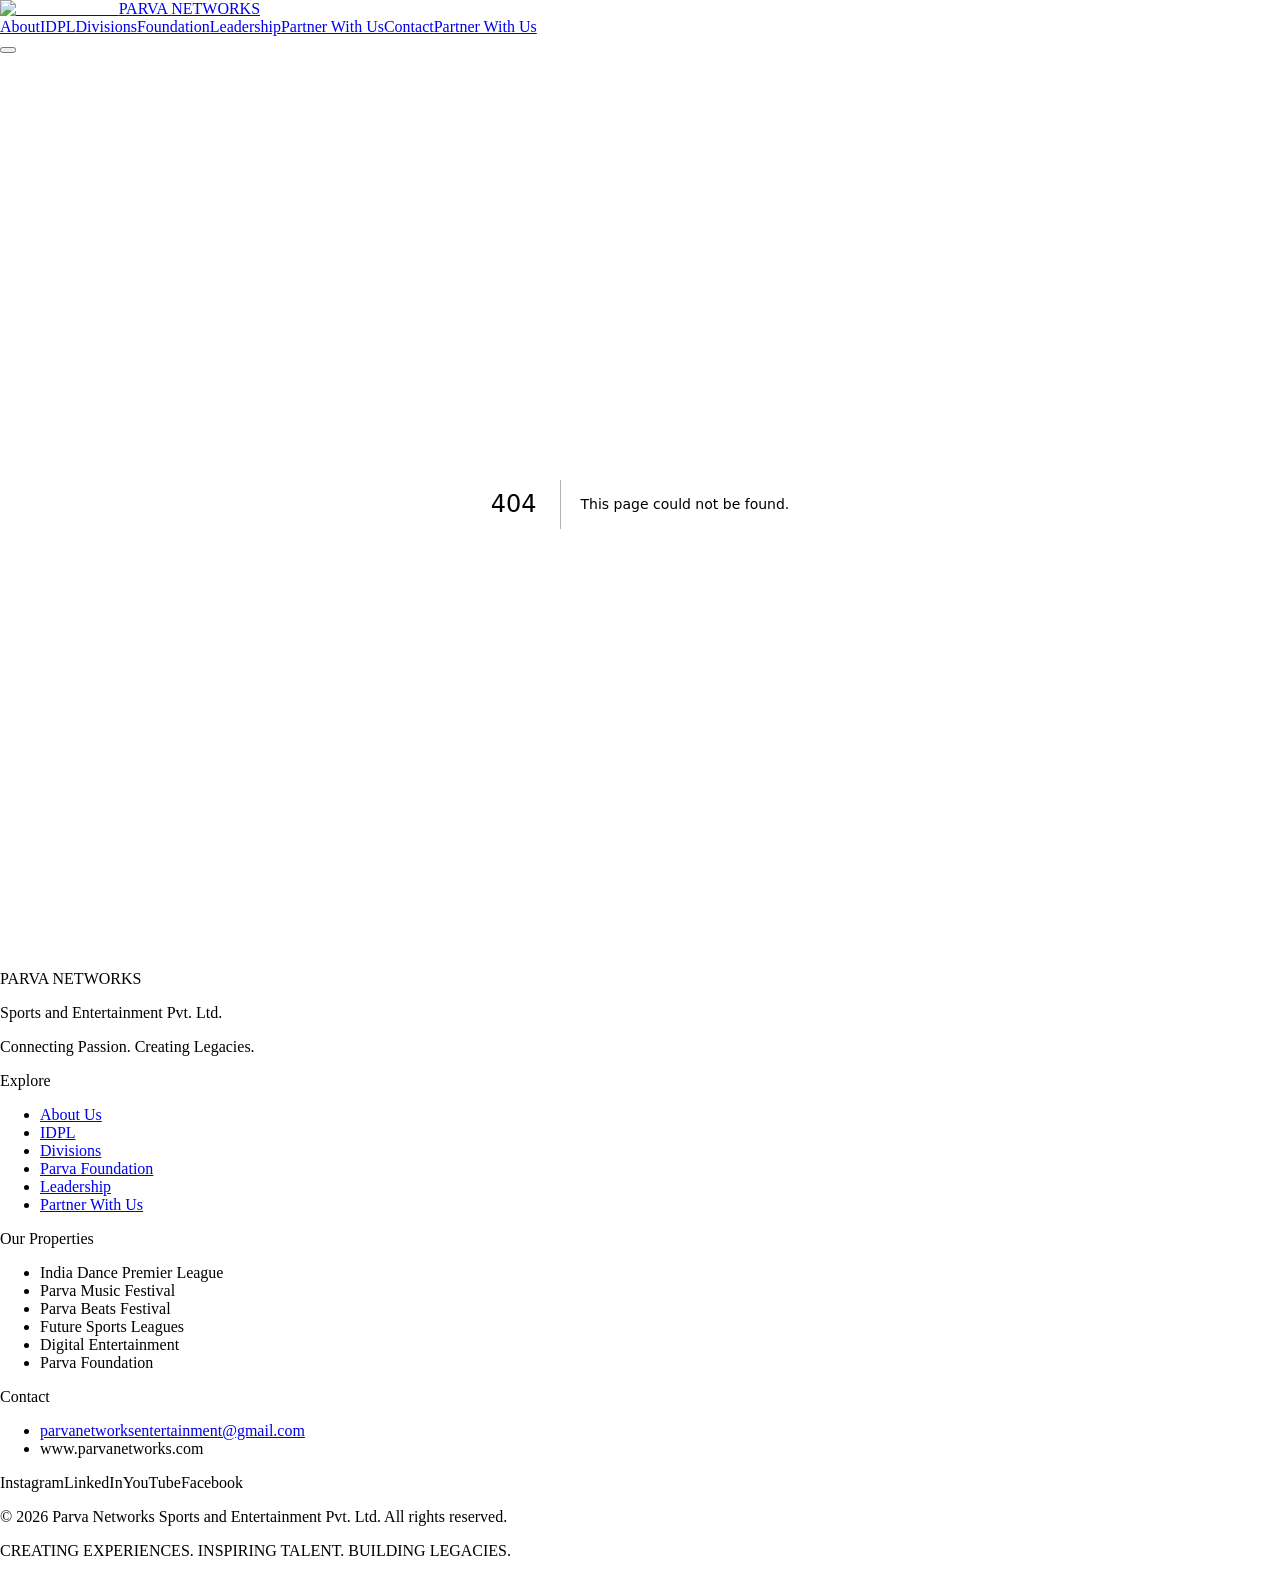
==== commit 66864d81: "Fix asset paths for GitHub Pages" ====
--- a/404/index.html
+++ b/404/index.html
@@ -1 +1 @@
-<!DOCTYPE html><html lang="en" class="montserrat_a6b8e55e-module__JnHUVq__variable cinzel_d256066b-module__f-poFq__variable h-full antialiased"><head><meta charSet="utf-8"/><meta name="viewport" content="width=device-width, initial-scale=1"/><link rel="preload" as="image" href="/images/parva-logo.jpeg"/><link rel="stylesheet" href="/website/_next/static/chunks/3pie_87vytaem.css" data-precedence="next"/><link rel="preload" as="script" fetchPriority="low" href="/website/_next/static/chunks/0iq1i69206cyl.js"/><script src="/website/_next/static/chunks/27jktro2p5rq9.js" async=""></script><script src="/website/_next/static/chunks/2_5_r-h8lxsi4.js" async=""></script><script src="/website/_next/static/chunks/1upe53-127sm4.js" async=""></script><script src="/website/_next/static/chunks/turbopack-1qzvgtlaqoi8m.js" async=""></script><script src="/website/_next/static/chunks/0cfhx0lpxzkui.js" async=""></script><script src="/website/_next/static/chunks/14mrh2-p_w84d.js" async=""></script><title>404: This page could not be found.</title><meta name="robots" content="noindex"/><meta name="next-size-adjust" content=""/><title>Parva Networks Sports and Entertainment Pvt. Ltd.</title><meta name="description" content="Parva Networks Sports and Entertainment Pvt. Ltd. builds world-class intellectual properties across dance, music, sports and digital entertainment — flagship property: India Dance Premier League (IDPL). Connecting Passion. Creating Legacies."/><link rel="icon" href="/website/favicon.ico?favicon.2vob68tjqpejf.ico" sizes="256x256" type="image/x-icon"/><script src="/website/_next/static/chunks/0cz1d0mv5g_q7.js" noModule=""></script></head><body class="min-h-full flex flex-col bg-ink text-paper"><div hidden=""><!--$--><!--/$--></div><header class="sticky top-0 z-50 border-b border-line bg-ink/90 backdrop-blur"><div class="mx-auto flex max-w-7xl items-center justify-between px-5 py-3 sm:px-8"><a class="flex items-center gap-2" href="/website/"><img alt="Parva Networks" width="40" height="40" decoding="async" data-nimg="1" class="rounded-full" style="color:transparent" src="/images/parva-logo.jpeg"/><span class="hidden font-display text-sm tracking-[0.2em] text-gold-gradient sm:inline">PARVA NETWORKS</span></a><nav class="hidden items-center gap-7 lg:flex"><a class="text-xs font-semibold uppercase tracking-[0.14em] transition-colors hover:text-gold-light text-silver" href="/website/about/">About</a><a class="text-xs font-semibold uppercase tracking-[0.14em] transition-colors hover:text-gold-light text-silver" href="/website/idpl/">IDPL</a><a class="text-xs font-semibold uppercase tracking-[0.14em] transition-colors hover:text-gold-light text-silver" href="/website/divisions/">Divisions</a><a class="text-xs font-semibold uppercase tracking-[0.14em] transition-colors hover:text-gold-light text-silver" href="/website/foundation/">Foundation</a><a class="text-xs font-semibold uppercase tracking-[0.14em] transition-colors hover:text-gold-light text-silver" href="/website/leadership/">Leadership</a><a class="text-xs font-semibold uppercase tracking-[0.14em] transition-colors hover:text-gold-light text-silver" href="/website/partner/">Partner With Us</a><a class="text-xs font-semibold uppercase tracking-[0.14em] transition-colors hover:text-gold-light text-silver" href="/website/contact/">Contact</a><a class="btn-gold rounded-full px-5 py-2 text-[11px] font-semibold uppercase tracking-[0.1em]" href="/website/partner/">Partner With Us</a></nav><button aria-label="Toggle menu" class="flex h-11 w-11 flex-col items-center justify-center gap-1.5 lg:hidden"><span class="h-0.5 w-6 rounded-full bg-gold transition-transform "></span><span class="h-0.5 w-6 rounded-full bg-gold transition-opacity "></span><span class="h-0.5 w-6 rounded-full bg-gold transition-transform "></span></button></div></header><main class="flex-1"><div style="font-family:system-ui,&quot;Segoe UI&quot;,Roboto,Helvetica,Arial,sans-serif,&quot;Apple Color Emoji&quot;,&quot;Segoe UI Emoji&quot;;height:100vh;text-align:center;display:flex;flex-direction:column;align-items:center;justify-content:center"><div><style>body{color:#000;background:#fff;margin:0}.next-error-h1{border-right:1px solid rgba(0,0,0,.3)}@media (prefers-color-scheme:dark){body{color:#fff;background:#000}.next-error-h1{border-right:1px solid rgba(255,255,255,.3)}}</style><h1 class="next-error-h1" style="display:inline-block;margin:0 20px 0 0;padding:0 23px 0 0;font-size:24px;font-weight:500;vertical-align:top;line-height:49px">404</h1><div style="display:inline-block"><h2 style="font-size:14px;font-weight:400;line-height:49px;margin:0">This page could not be found.</h2></div></div></div><!--$--><!--/$--></main><footer class="border-t border-line bg-ink-2"><div class="mx-auto max-w-7xl px-5 py-14 sm:px-8"><div class="grid gap-10 sm:grid-cols-2 lg:grid-cols-4"><div><p class="font-display text-sm tracking-[0.2em] text-gold-gradient">PARVA NETWORKS</p><p class="mt-1 text-xs uppercase tracking-[0.14em] text-silver">Sports and Entertainment Pvt. Ltd.</p><p class="mt-4 max-w-xs text-sm leading-relaxed text-silver">Connecting Passion. Creating Legacies.</p></div><div><p class="mb-4 text-xs font-semibold uppercase tracking-[0.14em] text-gold">Explore</p><ul class="space-y-2.5"><li><a class="text-sm text-silver hover:text-gold-light" href="/website/about/">About Us</a></li><li><a class="text-sm text-silver hover:text-gold-light" href="/website/idpl/">IDPL</a></li><li><a class="text-sm text-silver hover:text-gold-light" href="/website/divisions/">Divisions</a></li><li><a class="text-sm text-silver hover:text-gold-light" href="/website/foundation/">Parva Foundation</a></li><li><a class="text-sm text-silver hover:text-gold-light" href="/website/leadership/">Leadership</a></li><li><a class="text-sm text-silver hover:text-gold-light" href="/website/partner/">Partner With Us</a></li></ul></div><div><p class="mb-4 text-xs font-semibold uppercase tracking-[0.14em] text-gold">Our Properties</p><ul class="space-y-2.5"><li class="text-sm text-silver">India Dance Premier League</li><li class="text-sm text-silver">Parva Music Festival</li><li class="text-sm text-silver">Parva Beats Festival</li><li class="text-sm text-silver">Future Sports Leagues</li><li class="text-sm text-silver">Digital Entertainment</li><li class="text-sm text-silver">Parva Foundation</li></ul></div><div><p class="mb-4 text-xs font-semibold uppercase tracking-[0.14em] text-gold">Contact</p><ul class="space-y-2.5 text-sm text-silver"><li><a href="mailto:parvanetworksentertainment@gmail.com" class="hover:text-gold-light">parvanetworksentertainment@gmail.com</a></li><li>www.parvanetworks.com</li></ul><div class="mt-5 flex flex-wrap gap-3"><span class="rounded-full border border-line px-3 py-1 text-[11px] uppercase tracking-wide text-silver" title="Social link to be added">Instagram</span><span class="rounded-full border border-line px-3 py-1 text-[11px] uppercase tracking-wide text-silver" title="Social link to be added">LinkedIn</span><span class="rounded-full border border-line px-3 py-1 text-[11px] uppercase tracking-wide text-silver" title="Social link to be added">YouTube</span><span class="rounded-full border border-line px-3 py-1 text-[11px] uppercase tracking-wide text-silver" title="Social link to be added">Facebook</span></div></div></div><div class="gold-rule my-10"></div><div class="flex flex-col items-center justify-between gap-3 text-xs text-silver/70 sm:flex-row"><p>© <!-- -->2026<!-- --> Parva Networks Sports and Entertainment Pvt. Ltd. All rights reserved.</p><p class="text-gold-gradient font-display tracking-[0.14em]">CREATING EXPERIENCES. INSPIRING TALENT. BUILDING LEGACIES.</p></div></div></footer><script src="/website/_next/static/chunks/0iq1i69206cyl.js" id="_R_" async=""></script><script>(self.__next_f=self.__next_f||[]).push([0])</script><script>self.__next_f.push([1,"1:\"$Sreact.fragment\"\n2:I[42724,[\"/website/_next/static/chunks/0cfhx0lpxzkui.js\",\"/website/_next/static/chunks/14mrh2-p_w84d.js\"],\"default\"]\n3:I[39756,[\"/website/_next/static/chunks/0cfhx0lpxzkui.js\",\"/website/_next/static/chunks/14mrh2-p_w84d.js\"],\"default\"]\n4:I[37457,[\"/website/_next/static/chunks/0cfhx0lpxzkui.js\",\"/website/_next/static/chunks/14mrh2-p_w84d.js\"],\"default\"]\n5:I[22016,[\"/website/_next/static/chunks/0cfhx0lpxzkui.js\",\"/website/_next/static/chunks/14mrh2-p_w84d.js\"],\"\"]\n10:I[68027,[\"/website/_next/static/chunks/0cfhx0lpxzkui.js\",\"/website/_next/static/chunks/14mrh2-p_w84d.js\"],\"default\",1]\n:HL[\"/website/_next/static/chunks/3pie_87vytaem.css\",\"style\"]\n"])</script><script>self.__next_f.push([1,"0:{\"P\":null,\"c\":[\"\",\"_not-found\",\"\"],\"q\":\"\",\"i\":false,\"f\":[[[\"\",{\"children\":[\"/_not-found\",{\"children\":[\"__PAGE__\",{}]}]},\"$undefined\",\"$undefined\",16],[[\"$\",\"$1\",\"c\",{\"children\":[[[\"$\",\"link\",\"0\",{\"rel\":\"stylesheet\",\"href\":\"/website/_next/static/chunks/3pie_87vytaem.css\",\"precedence\":\"next\",\"crossOrigin\":\"$undefined\",\"nonce\":\"$undefined\"}],[\"$\",\"script\",\"script-0\",{\"src\":\"/website/_next/static/chunks/0cfhx0lpxzkui.js\",\"async\":true,\"nonce\":\"$undefined\"}],[\"$\",\"script\",\"script-1\",{\"src\":\"/website/_next/static/chunks/14mrh2-p_w84d.js\",\"async\":true,\"nonce\":\"$undefined\"}]],[\"$\",\"html\",null,{\"lang\":\"en\",\"className\":\"montserrat_a6b8e55e-module__JnHUVq__variable cinzel_d256066b-module__f-poFq__variable h-full antialiased\",\"children\":[\"$\",\"body\",null,{\"className\":\"min-h-full flex flex-col bg-ink text-paper\",\"children\":[[\"$\",\"$L2\",null,{}],[\"$\",\"main\",null,{\"className\":\"flex-1\",\"children\":[\"$\",\"$L3\",null,{\"parallelRouterKey\":\"children\",\"error\":\"$undefined\",\"errorStyles\":\"$undefined\",\"errorScripts\":\"$undefined\",\"template\":[\"$\",\"$L4\",null,{}],\"templateStyles\":\"$undefined\",\"templateScripts\":\"$undefined\",\"notFound\":[[[\"$\",\"title\",null,{\"children\":\"404: This page could not be found.\"}],[\"$\",\"div\",null,{\"style\":{\"fontFamily\":\"system-ui,\\\"Segoe UI\\\",Roboto,Helvetica,Arial,sans-serif,\\\"Apple Color Emoji\\\",\\\"Segoe UI Emoji\\\"\",\"height\":\"100vh\",\"textAlign\":\"center\",\"display\":\"flex\",\"flexDirection\":\"column\",\"alignItems\":\"center\",\"justifyContent\":\"center\"},\"children\":[\"$\",\"div\",null,{\"children\":[[\"$\",\"style\",null,{\"dangerouslySetInnerHTML\":{\"__html\":\"body{color:#000;background:#fff;margin:0}.next-error-h1{border-right:1px solid rgba(0,0,0,.3)}@media (prefers-color-scheme:dark){body{color:#fff;background:#000}.next-error-h1{border-right:1px solid rgba(255,255,255,.3)}}\"}}],[\"$\",\"h1\",null,{\"className\":\"next-error-h1\",\"style\":{\"display\":\"inline-block\",\"margin\":\"0 20px 0 0\",\"padding\":\"0 23px 0 0\",\"fontSize\":24,\"fontWeight\":500,\"verticalAlign\":\"top\",\"lineHeight\":\"49px\"},\"children\":404}],[\"$\",\"div\",null,{\"style\":{\"display\":\"inline-block\"},\"children\":[\"$\",\"h2\",null,{\"style\":{\"fontSize\":14,\"fontWeight\":400,\"lineHeight\":\"49px\",\"margin\":0},\"children\":\"This page could not be found.\"}]}]]}]}]],[]],\"forbidden\":\"$undefined\",\"unauthorized\":\"$undefined\"}]}],[\"$\",\"footer\",null,{\"className\":\"border-t border-line bg-ink-2\",\"children\":[\"$\",\"div\",null,{\"className\":\"mx-auto max-w-7xl px-5 py-14 sm:px-8\",\"children\":[[\"$\",\"div\",null,{\"className\":\"grid gap-10 sm:grid-cols-2 lg:grid-cols-4\",\"children\":[[\"$\",\"div\",null,{\"children\":[[\"$\",\"p\",null,{\"className\":\"font-display text-sm tracking-[0.2em] text-gold-gradient\",\"children\":\"PARVA NETWORKS\"}],[\"$\",\"p\",null,{\"className\":\"mt-1 text-xs uppercase tracking-[0.14em] text-silver\",\"children\":\"Sports and Entertainment Pvt. Ltd.\"}],[\"$\",\"p\",null,{\"className\":\"mt-4 max-w-xs text-sm leading-relaxed text-silver\",\"children\":\"Connecting Passion. Creating Legacies.\"}]]}],[\"$\",\"div\",null,{\"children\":[[\"$\",\"p\",null,{\"className\":\"mb-4 text-xs font-semibold uppercase tracking-[0.14em] text-gold\",\"children\":\"Explore\"}],[\"$\",\"ul\",null,{\"className\":\"space-y-2.5\",\"children\":[[\"$\",\"li\",\"/about\",{\"children\":[\"$\",\"$L5\",null,{\"href\":\"/about\",\"className\":\"text-sm text-silver hover:text-gold-light\",\"children\":\"About Us\"}]}],[\"$\",\"li\",\"/idpl\",{\"children\":[\"$\",\"$L5\",null,{\"href\":\"/idpl\",\"className\":\"text-sm text-silver hover:text-gold-light\",\"children\":\"IDPL\"}]}],[\"$\",\"li\",\"/divisions\",{\"children\":[\"$\",\"$L5\",null,{\"href\":\"/divisions\",\"className\":\"text-sm text-silver hover:text-gold-light\",\"children\":\"Divisions\"}]}],[\"$\",\"li\",\"/foundation\",{\"children\":[\"$\",\"$L5\",null,{\"href\":\"/foundation\",\"className\":\"text-sm text-silver hover:text-gold-light\",\"children\":\"Parva Foundation\"}]}],[\"$\",\"li\",\"/leadership\",{\"children\":[\"$\",\"$L5\",null,{\"href\":\"/leadership\",\"className\":\"text-sm text-silver hover:text-gold-light\",\"children\":\"Leadership\"}]}],[\"$\",\"li\",\"/partner\",{\"children\":[\"$\",\"$L5\",null,{\"href\":\"/partner\",\"className\":\"text-sm text-silver hover:text-gold-light\",\"children\":\"Partner With Us\"}]}]]}]]}],[\"$\",\"div\",null,{\"children\":[[\"$\",\"p\",null,{\"className\":\"mb-4 text-xs font-semibold uppercase tracking-[0.14em] text-gold\",\"children\":\"Our Properties\"}],[\"$\",\"ul\",null,{\"className\":\"space-y-2.5\",\"children\":[[\"$\",\"li\",\"India Dance Premier League\",{\"className\":\"text-sm text-silver\",\"children\":\"India Dance Premier League\"}],[\"$\",\"li\",\"Parva Music Festival\",{\"className\":\"text-sm text-silver\",\"children\":\"Parva Music Festival\"}],[\"$\",\"li\",\"Parva Beats Festival\",{\"className\":\"text-sm text-silver\",\"children\":\"Parva Beats Festival\"}],\"$L6\",\"$L7\",\"$L8\"]}]]}],\"$L9\"]}],\"$La\",\"$Lb\"]}]}]]}]}]]}],{\"children\":[\"$Lc\",{\"children\":[\"$Ld\",{},null,false,null]},null,false,\"$@e\"]},null,false,null],\"$Lf\",false]],\"m\":\"$undefined\",\"G\":[\"$10\",[\"$L11\"]],\"S\":true,\"h\":null,\"s\":\"$undefined\",\"l\":\"$undefined\",\"p\":\"$undefined\",\"d\":\"$undefined\",\"b\":\"N8tTidtGn5EOCSCIzoCyy\"}\n"])</script><script>self.__next_f.push([1,"12:I[97367,[\"/website/_next/static/chunks/0cfhx0lpxzkui.js\",\"/website/_next/static/chunks/14mrh2-p_w84d.js\"],\"OutletBoundary\"]\n13:\"$Sreact.suspense\"\n16:I[97367,[\"/website/_next/static/chunks/0cfhx0lpxzkui.js\",\"/website/_next/static/chunks/14mrh2-p_w84d.js\"],\"ViewportBoundary\"]\n18:I[97367,[\"/website/_next/static/chunks/0cfhx0lpxzkui.js\",\"/website/_next/static/chunks/14mrh2-p_w84d.js\"],\"MetadataBoundary\"]\n6:[\"$\",\"li\",\"Future Sports Leagues\",{\"className\":\"text-sm text-silver\",\"children\":\"Future Sports Leagues\"}]\n7:[\"$\",\"li\",\"Digital Entertainment\",{\"className\":\"text-sm text-silver\",\"children\":\"Digital Entertainment\"}]\n8:[\"$\",\"li\",\"Parva Foundation\",{\"className\":\"text-sm text-silver\",\"children\":\"Parva Foundation\"}]\n9:[\"$\",\"div\",null,{\"children\":[[\"$\",\"p\",null,{\"className\":\"mb-4 text-xs font-semibold uppercase tracking-[0.14em] text-gold\",\"children\":\"Contact\"}],[\"$\",\"ul\",null,{\"className\":\"space-y-2.5 text-sm text-silver\",\"children\":[[\"$\",\"li\",null,{\"children\":[\"$\",\"a\",null,{\"href\":\"mailto:parvanetworksentertainment@gmail.com\",\"className\":\"hover:text-gold-light\",\"children\":\"parvanetworksentertainment@gmail.com\"}]}],[\"$\",\"li\",null,{\"children\":\"www.parvanetworks.com\"}]]}],[\"$\",\"div\",null,{\"className\":\"mt-5 flex flex-wrap gap-3\",\"children\":[[\"$\",\"span\",\"Instagram\",{\"className\":\"rounded-full border border-line px-3 py-1 text-[11px] uppercase tracking-wide text-silver\",\"title\":\"Social link to be added\",\"children\":\"Instagram\"}],[\"$\",\"span\",\"LinkedIn\",{\"className\":\"rounded-full border border-line px-3 py-1 text-[11px] uppercase tracking-wide text-silver\",\"title\":\"Social link to be added\",\"children\":\"LinkedIn\"}],[\"$\",\"span\",\"YouTube\",{\"className\":\"rounded-full border border-line px-3 py-1 text-[11px] uppercase tracking-wide text-silver\",\"title\":\"Social link to be added\",\"children\":\"YouTube\"}],[\"$\",\"span\",\"Facebook\",{\"className\":\"rounded-full border border-line px-3 py-1 text-[11px] uppercase tracking-wide text-silver\",\"title\":\"Social link to be added\",\"children\":\"Facebook\"}]]}]]}]\na:[\"$\",\"div\",null,{\"className\":\"gold-rule my-10\"}]\nb:[\"$\",\"div\",null,{\"className\":\"flex flex-col items-center justify-between gap-3 text-xs text-silver/70 sm:flex-row\",\"children\":[[\"$\",\"p\",null,{\"children\":[\"© \",2026,\" Parva Networks Sports and Entertainment Pvt. Ltd. All rights reserved.\"]}],[\"$\",\"p\",null,{\"className\":\"text-gold-gradient font-display tracking-[0.14em]\",\"children\":\"CREATING EXPERIENCES. INSPIRING TALENT. BUILDING LEGACIES.\"}]]}]\nc:[\"$\",\"$1\",\"c\",{\"children\":[null,[\"$\",\"$L3\",null,{\"parallelRouterKey\":\"children\",\"error\":\"$undefined\",\"errorStyles\":\"$undefined\",\"errorScripts\":\"$undefined\",\"template\":[\"$\",\"$L4\",null,{}],\"templateStyles\":\"$undefined\",\"templateScripts\":\"$undefined\",\"notFound\":\"$undefined\",\"forbidden\":\"$undefined\",\"unauthorized\":\"$undefined\"}]]}]\nd:[\"$\",\"$1\",\"c\",{\"children\":[[[\"$\",\"title\",null,{\"children\":\"404: This page could not be found.\"}],[\"$\",\"div\",null,{\"style\":\"$0:f:0:1:0:props:children:1:props:children:props:children:1:props:children:props:notFound:0:1:props:style\",\"children\":[\"$\",\"div\",null,{\"children\":[[\"$\",\"style\",null,{\"dangerouslySetInnerHTML\":{\"__html\":\"body{color:#000;background:#fff;margin:0}.next-error-h1{border-right:1px solid rgba(0,0,0,.3)}@media (prefers-color-scheme:dark){body{color:#fff;background:#000}.next-error-h1{border-right:1px solid rgba(255,255,255,.3)}}\"}}],[\"$\",\"h1\",null,{\"className\":\"next-error-h1\",\"style\":\"$0:f:0:1:0:props:children:1:props:children:props:children:1:props:children:props:notFound:0:1:props:children:props:children:1:props:style\",\"children\":404}],[\"$\",\"div\",null,{\"style\":\"$0:f:0:1:0:props:children:1:props:children:props:children:1:props:children:props:notFound:0:1:props:children:props:children:2:props:style\",\"children\":[\"$\",\"h2\",null,{\"style\":\"$0:f:0:1:0:props:children:1:props:children:props:children:1:props:children:props:notFound:0:1:props:children:props:children:2:props:children:props:style\",\"children\":\"This page could not be found.\"}]}]]}]}]],null,[\"$\",\"$L12\",null,{\"children\":[\"$\",\"$13\",null,{\"name\":\"Next.MetadataOutlet\",\"children\":\"$@14\"}]}]]}]\n15:[]\ne:\"$W15\"\nf:[\"$\",\"$1\",\"h\",{\"c"])</script><script>self.__next_f.push([1,"hildren\":[[\"$\",\"meta\",null,{\"name\":\"robots\",\"content\":\"noindex\"}],[\"$\",\"$L16\",null,{\"children\":\"$L17\"}],[\"$\",\"div\",null,{\"hidden\":true,\"children\":[\"$\",\"$L18\",null,{\"children\":[\"$\",\"$13\",null,{\"name\":\"Next.Metadata\",\"children\":\"$L19\"}]}]}],[\"$\",\"meta\",null,{\"name\":\"next-size-adjust\",\"content\":\"\"}]]}]\n11:[\"$\",\"link\",\"0\",{\"rel\":\"stylesheet\",\"href\":\"/website/_next/static/chunks/3pie_87vytaem.css\",\"precedence\":\"next\",\"crossOrigin\":\"$undefined\",\"nonce\":\"$undefined\"}]\n"])</script><script>self.__next_f.push([1,"17:[[\"$\",\"meta\",\"0\",{\"charSet\":\"utf-8\"}],[\"$\",\"meta\",\"1\",{\"name\":\"viewport\",\"content\":\"width=device-width, initial-scale=1\"}]]\n"])</script><script>self.__next_f.push([1,"1a:I[27201,[\"/website/_next/static/chunks/0cfhx0lpxzkui.js\",\"/website/_next/static/chunks/14mrh2-p_w84d.js\"],\"IconMark\"]\n14:null\n19:[[\"$\",\"title\",\"0\",{\"children\":\"Parva Networks Sports and Entertainment Pvt. Ltd.\"}],[\"$\",\"meta\",\"1\",{\"name\":\"description\",\"content\":\"Parva Networks Sports and Entertainment Pvt. Ltd. builds world-class intellectual properties across dance, music, sports and digital entertainment — flagship property: India Dance Premier League (IDPL). Connecting Passion. Creating Legacies.\"}],[\"$\",\"link\",\"2\",{\"rel\":\"icon\",\"href\":\"/website/favicon.ico?favicon.2vob68tjqpejf.ico\",\"sizes\":\"256x256\",\"type\":\"image/x-icon\"}],[\"$\",\"$L1a\",\"3\",{}]]\n"])</script></body></html>+<!DOCTYPE html><html lang="en" class="montserrat_a6b8e55e-module__JnHUVq__variable cinzel_d256066b-module__f-poFq__variable h-full antialiased"><head><meta charSet="utf-8"/><meta name="viewport" content="width=device-width, initial-scale=1"/><link rel="preload" as="image" href="/website/images/parva-logo.jpeg"/><link rel="stylesheet" href="/website/_next/static/chunks/3pie_87vytaem.css" data-precedence="next"/><link rel="preload" as="script" fetchPriority="low" href="/website/_next/static/chunks/0iq1i69206cyl.js"/><script src="/website/_next/static/chunks/27jktro2p5rq9.js" async=""></script><script src="/website/_next/static/chunks/2_5_r-h8lxsi4.js" async=""></script><script src="/website/_next/static/chunks/1upe53-127sm4.js" async=""></script><script src="/website/_next/static/chunks/turbopack-1qzvgtlaqoi8m.js" async=""></script><script src="/website/_next/static/chunks/0ofilj6vetn4m.js" async=""></script><script src="/website/_next/static/chunks/14mrh2-p_w84d.js" async=""></script><title>404: This page could not be found.</title><meta name="robots" content="noindex"/><meta name="next-size-adjust" content=""/><title>Parva Networks Sports and Entertainment Pvt. Ltd.</title><meta name="description" content="Parva Networks Sports and Entertainment Pvt. Ltd. builds world-class intellectual properties across dance, music, sports and digital entertainment — flagship property: India Dance Premier League (IDPL). Connecting Passion. Creating Legacies."/><link rel="icon" href="/website/favicon.ico?favicon.2vob68tjqpejf.ico" sizes="256x256" type="image/x-icon"/><script src="/website/_next/static/chunks/0cz1d0mv5g_q7.js" noModule=""></script></head><body class="min-h-full flex flex-col bg-ink text-paper"><div hidden=""><!--$--><!--/$--></div><header class="sticky top-0 z-50 border-b border-line bg-ink/90 backdrop-blur"><div class="mx-auto flex max-w-7xl items-center justify-between px-5 py-3 sm:px-8"><a class="flex items-center gap-2" href="/website/"><img alt="Parva Networks" width="40" height="40" decoding="async" data-nimg="1" class="rounded-full" style="color:transparent" src="/website/images/parva-logo.jpeg"/><span class="hidden font-display text-sm tracking-[0.2em] text-gold-gradient sm:inline">PARVA NETWORKS</span></a><nav class="hidden items-center gap-7 lg:flex"><a class="text-xs font-semibold uppercase tracking-[0.14em] transition-colors hover:text-gold-light text-silver" href="/website/about/">About</a><a class="text-xs font-semibold uppercase tracking-[0.14em] transition-colors hover:text-gold-light text-silver" href="/website/idpl/">IDPL</a><a class="text-xs font-semibold uppercase tracking-[0.14em] transition-colors hover:text-gold-light text-silver" href="/website/divisions/">Divisions</a><a class="text-xs font-semibold uppercase tracking-[0.14em] transition-colors hover:text-gold-light text-silver" href="/website/foundation/">Foundation</a><a class="text-xs font-semibold uppercase tracking-[0.14em] transition-colors hover:text-gold-light text-silver" href="/website/leadership/">Leadership</a><a class="text-xs font-semibold uppercase tracking-[0.14em] transition-colors hover:text-gold-light text-silver" href="/website/partner/">Partner With Us</a><a class="text-xs font-semibold uppercase tracking-[0.14em] transition-colors hover:text-gold-light text-silver" href="/website/contact/">Contact</a><a class="btn-gold rounded-full px-5 py-2 text-[11px] font-semibold uppercase tracking-[0.1em]" href="/website/partner/">Partner With Us</a></nav><button aria-label="Toggle menu" class="flex h-11 w-11 flex-col items-center justify-center gap-1.5 lg:hidden"><span class="h-0.5 w-6 rounded-full bg-gold transition-transform "></span><span class="h-0.5 w-6 rounded-full bg-gold transition-opacity "></span><span class="h-0.5 w-6 rounded-full bg-gold transition-transform "></span></button></div></header><main class="flex-1"><div style="font-family:system-ui,&quot;Segoe UI&quot;,Roboto,Helvetica,Arial,sans-serif,&quot;Apple Color Emoji&quot;,&quot;Segoe UI Emoji&quot;;height:100vh;text-align:center;display:flex;flex-direction:column;align-items:center;justify-content:center"><div><style>body{color:#000;background:#fff;margin:0}.next-error-h1{border-right:1px solid rgba(0,0,0,.3)}@media (prefers-color-scheme:dark){body{color:#fff;background:#000}.next-error-h1{border-right:1px solid rgba(255,255,255,.3)}}</style><h1 class="next-error-h1" style="display:inline-block;margin:0 20px 0 0;padding:0 23px 0 0;font-size:24px;font-weight:500;vertical-align:top;line-height:49px">404</h1><div style="display:inline-block"><h2 style="font-size:14px;font-weight:400;line-height:49px;margin:0">This page could not be found.</h2></div></div></div><!--$--><!--/$--></main><footer class="border-t border-line bg-ink-2"><div class="mx-auto max-w-7xl px-5 py-14 sm:px-8"><div class="grid gap-10 sm:grid-cols-2 lg:grid-cols-4"><div><p class="font-display text-sm tracking-[0.2em] text-gold-gradient">PARVA NETWORKS</p><p class="mt-1 text-xs uppercase tracking-[0.14em] text-silver">Sports and Entertainment Pvt. Ltd.</p><p class="mt-4 max-w-xs text-sm leading-relaxed text-silver">Connecting Passion. Creating Legacies.</p></div><div><p class="mb-4 text-xs font-semibold uppercase tracking-[0.14em] text-gold">Explore</p><ul class="space-y-2.5"><li><a class="text-sm text-silver hover:text-gold-light" href="/website/about/">About Us</a></li><li><a class="text-sm text-silver hover:text-gold-light" href="/website/idpl/">IDPL</a></li><li><a class="text-sm text-silver hover:text-gold-light" href="/website/divisions/">Divisions</a></li><li><a class="text-sm text-silver hover:text-gold-light" href="/website/foundation/">Parva Foundation</a></li><li><a class="text-sm text-silver hover:text-gold-light" href="/website/leadership/">Leadership</a></li><li><a class="text-sm text-silver hover:text-gold-light" href="/website/partner/">Partner With Us</a></li></ul></div><div><p class="mb-4 text-xs font-semibold uppercase tracking-[0.14em] text-gold">Our Properties</p><ul class="space-y-2.5"><li class="text-sm text-silver">India Dance Premier League</li><li class="text-sm text-silver">Parva Music Festival</li><li class="text-sm text-silver">Parva Beats Festival</li><li class="text-sm text-silver">Future Sports Leagues</li><li class="text-sm text-silver">Digital Entertainment</li><li class="text-sm text-silver">Parva Foundation</li></ul></div><div><p class="mb-4 text-xs font-semibold uppercase tracking-[0.14em] text-gold">Contact</p><ul class="space-y-2.5 text-sm text-silver"><li><a href="mailto:parvanetworksentertainment@gmail.com" class="hover:text-gold-light">parvanetworksentertainment@gmail.com</a></li><li>www.parvanetworks.com</li></ul><div class="mt-5 flex flex-wrap gap-3"><span class="rounded-full border border-line px-3 py-1 text-[11px] uppercase tracking-wide text-silver" title="Social link to be added">Instagram</span><span class="rounded-full border border-line px-3 py-1 text-[11px] uppercase tracking-wide text-silver" title="Social link to be added">LinkedIn</span><span class="rounded-full border border-line px-3 py-1 text-[11px] uppercase tracking-wide text-silver" title="Social link to be added">YouTube</span><span class="rounded-full border border-line px-3 py-1 text-[11px] uppercase tracking-wide text-silver" title="Social link to be added">Facebook</span></div></div></div><div class="gold-rule my-10"></div><div class="flex flex-col items-center justify-between gap-3 text-xs text-silver/70 sm:flex-row"><p>© <!-- -->2026<!-- --> Parva Networks Sports and Entertainment Pvt. Ltd. All rights reserved.</p><p class="text-gold-gradient font-display tracking-[0.14em]">CREATING EXPERIENCES. INSPIRING TALENT. BUILDING LEGACIES.</p></div></div></footer><script src="/website/_next/static/chunks/0iq1i69206cyl.js" id="_R_" async=""></script><script>(self.__next_f=self.__next_f||[]).push([0])</script><script>self.__next_f.push([1,"1:\"$Sreact.fragment\"\n2:I[42724,[\"/website/_next/static/chunks/0ofilj6vetn4m.js\",\"/website/_next/static/chunks/14mrh2-p_w84d.js\"],\"default\"]\n3:I[39756,[\"/website/_next/static/chunks/0ofilj6vetn4m.js\",\"/website/_next/static/chunks/14mrh2-p_w84d.js\"],\"default\"]\n4:I[37457,[\"/website/_next/static/chunks/0ofilj6vetn4m.js\",\"/website/_next/static/chunks/14mrh2-p_w84d.js\"],\"default\"]\n5:I[22016,[\"/website/_next/static/chunks/0ofilj6vetn4m.js\",\"/website/_next/static/chunks/14mrh2-p_w84d.js\"],\"\"]\n10:I[68027,[\"/website/_next/static/chunks/0ofilj6vetn4m.js\",\"/website/_next/static/chunks/14mrh2-p_w84d.js\"],\"default\",1]\n:HL[\"/website/_next/static/chunks/3pie_87vytaem.css\",\"style\"]\n"])</script><script>self.__next_f.push([1,"0:{\"P\":null,\"c\":[\"\",\"_not-found\",\"\"],\"q\":\"\",\"i\":false,\"f\":[[[\"\",{\"children\":[\"/_not-found\",{\"children\":[\"__PAGE__\",{}]}]},\"$undefined\",\"$undefined\",16],[[\"$\",\"$1\",\"c\",{\"children\":[[[\"$\",\"link\",\"0\",{\"rel\":\"stylesheet\",\"href\":\"/website/_next/static/chunks/3pie_87vytaem.css\",\"precedence\":\"next\",\"crossOrigin\":\"$undefined\",\"nonce\":\"$undefined\"}],[\"$\",\"script\",\"script-0\",{\"src\":\"/website/_next/static/chunks/0ofilj6vetn4m.js\",\"async\":true,\"nonce\":\"$undefined\"}],[\"$\",\"script\",\"script-1\",{\"src\":\"/website/_next/static/chunks/14mrh2-p_w84d.js\",\"async\":true,\"nonce\":\"$undefined\"}]],[\"$\",\"html\",null,{\"lang\":\"en\",\"className\":\"montserrat_a6b8e55e-module__JnHUVq__variable cinzel_d256066b-module__f-poFq__variable h-full antialiased\",\"children\":[\"$\",\"body\",null,{\"className\":\"min-h-full flex flex-col bg-ink text-paper\",\"children\":[[\"$\",\"$L2\",null,{}],[\"$\",\"main\",null,{\"className\":\"flex-1\",\"children\":[\"$\",\"$L3\",null,{\"parallelRouterKey\":\"children\",\"error\":\"$undefined\",\"errorStyles\":\"$undefined\",\"errorScripts\":\"$undefined\",\"template\":[\"$\",\"$L4\",null,{}],\"templateStyles\":\"$undefined\",\"templateScripts\":\"$undefined\",\"notFound\":[[[\"$\",\"title\",null,{\"children\":\"404: This page could not be found.\"}],[\"$\",\"div\",null,{\"style\":{\"fontFamily\":\"system-ui,\\\"Segoe UI\\\",Roboto,Helvetica,Arial,sans-serif,\\\"Apple Color Emoji\\\",\\\"Segoe UI Emoji\\\"\",\"height\":\"100vh\",\"textAlign\":\"center\",\"display\":\"flex\",\"flexDirection\":\"column\",\"alignItems\":\"center\",\"justifyContent\":\"center\"},\"children\":[\"$\",\"div\",null,{\"children\":[[\"$\",\"style\",null,{\"dangerouslySetInnerHTML\":{\"__html\":\"body{color:#000;background:#fff;margin:0}.next-error-h1{border-right:1px solid rgba(0,0,0,.3)}@media (prefers-color-scheme:dark){body{color:#fff;background:#000}.next-error-h1{border-right:1px solid rgba(255,255,255,.3)}}\"}}],[\"$\",\"h1\",null,{\"className\":\"next-error-h1\",\"style\":{\"display\":\"inline-block\",\"margin\":\"0 20px 0 0\",\"padding\":\"0 23px 0 0\",\"fontSize\":24,\"fontWeight\":500,\"verticalAlign\":\"top\",\"lineHeight\":\"49px\"},\"children\":404}],[\"$\",\"div\",null,{\"style\":{\"display\":\"inline-block\"},\"children\":[\"$\",\"h2\",null,{\"style\":{\"fontSize\":14,\"fontWeight\":400,\"lineHeight\":\"49px\",\"margin\":0},\"children\":\"This page could not be found.\"}]}]]}]}]],[]],\"forbidden\":\"$undefined\",\"unauthorized\":\"$undefined\"}]}],[\"$\",\"footer\",null,{\"className\":\"border-t border-line bg-ink-2\",\"children\":[\"$\",\"div\",null,{\"className\":\"mx-auto max-w-7xl px-5 py-14 sm:px-8\",\"children\":[[\"$\",\"div\",null,{\"className\":\"grid gap-10 sm:grid-cols-2 lg:grid-cols-4\",\"children\":[[\"$\",\"div\",null,{\"children\":[[\"$\",\"p\",null,{\"className\":\"font-display text-sm tracking-[0.2em] text-gold-gradient\",\"children\":\"PARVA NETWORKS\"}],[\"$\",\"p\",null,{\"className\":\"mt-1 text-xs uppercase tracking-[0.14em] text-silver\",\"children\":\"Sports and Entertainment Pvt. Ltd.\"}],[\"$\",\"p\",null,{\"className\":\"mt-4 max-w-xs text-sm leading-relaxed text-silver\",\"children\":\"Connecting Passion. Creating Legacies.\"}]]}],[\"$\",\"div\",null,{\"children\":[[\"$\",\"p\",null,{\"className\":\"mb-4 text-xs font-semibold uppercase tracking-[0.14em] text-gold\",\"children\":\"Explore\"}],[\"$\",\"ul\",null,{\"className\":\"space-y-2.5\",\"children\":[[\"$\",\"li\",\"/about\",{\"children\":[\"$\",\"$L5\",null,{\"href\":\"/about\",\"className\":\"text-sm text-silver hover:text-gold-light\",\"children\":\"About Us\"}]}],[\"$\",\"li\",\"/idpl\",{\"children\":[\"$\",\"$L5\",null,{\"href\":\"/idpl\",\"className\":\"text-sm text-silver hover:text-gold-light\",\"children\":\"IDPL\"}]}],[\"$\",\"li\",\"/divisions\",{\"children\":[\"$\",\"$L5\",null,{\"href\":\"/divisions\",\"className\":\"text-sm text-silver hover:text-gold-light\",\"children\":\"Divisions\"}]}],[\"$\",\"li\",\"/foundation\",{\"children\":[\"$\",\"$L5\",null,{\"href\":\"/foundation\",\"className\":\"text-sm text-silver hover:text-gold-light\",\"children\":\"Parva Foundation\"}]}],[\"$\",\"li\",\"/leadership\",{\"children\":[\"$\",\"$L5\",null,{\"href\":\"/leadership\",\"className\":\"text-sm text-silver hover:text-gold-light\",\"children\":\"Leadership\"}]}],[\"$\",\"li\",\"/partner\",{\"children\":[\"$\",\"$L5\",null,{\"href\":\"/partner\",\"className\":\"text-sm text-silver hover:text-gold-light\",\"children\":\"Partner With Us\"}]}]]}]]}],[\"$\",\"div\",null,{\"children\":[[\"$\",\"p\",null,{\"className\":\"mb-4 text-xs font-semibold uppercase tracking-[0.14em] text-gold\",\"children\":\"Our Properties\"}],[\"$\",\"ul\",null,{\"className\":\"space-y-2.5\",\"children\":[[\"$\",\"li\",\"India Dance Premier League\",{\"className\":\"text-sm text-silver\",\"children\":\"India Dance Premier League\"}],[\"$\",\"li\",\"Parva Music Festival\",{\"className\":\"text-sm text-silver\",\"children\":\"Parva Music Festival\"}],[\"$\",\"li\",\"Parva Beats Festival\",{\"className\":\"text-sm text-silver\",\"children\":\"Parva Beats Festival\"}],\"$L6\",\"$L7\",\"$L8\"]}]]}],\"$L9\"]}],\"$La\",\"$Lb\"]}]}]]}]}]]}],{\"children\":[\"$Lc\",{\"children\":[\"$Ld\",{},null,false,null]},null,false,\"$@e\"]},null,false,null],\"$Lf\",false]],\"m\":\"$undefined\",\"G\":[\"$10\",[\"$L11\"]],\"S\":true,\"h\":null,\"s\":\"$undefined\",\"l\":\"$undefined\",\"p\":\"$undefined\",\"d\":\"$undefined\",\"b\":\"BbJr9Zh8nOkDtrHmZ9cvK\"}\n"])</script><script>self.__next_f.push([1,"12:I[97367,[\"/website/_next/static/chunks/0ofilj6vetn4m.js\",\"/website/_next/static/chunks/14mrh2-p_w84d.js\"],\"OutletBoundary\"]\n13:\"$Sreact.suspense\"\n16:I[97367,[\"/website/_next/static/chunks/0ofilj6vetn4m.js\",\"/website/_next/static/chunks/14mrh2-p_w84d.js\"],\"ViewportBoundary\"]\n18:I[97367,[\"/website/_next/static/chunks/0ofilj6vetn4m.js\",\"/website/_next/static/chunks/14mrh2-p_w84d.js\"],\"MetadataBoundary\"]\n6:[\"$\",\"li\",\"Future Sports Leagues\",{\"className\":\"text-sm text-silver\",\"children\":\"Future Sports Leagues\"}]\n7:[\"$\",\"li\",\"Digital Entertainment\",{\"className\":\"text-sm text-silver\",\"children\":\"Digital Entertainment\"}]\n8:[\"$\",\"li\",\"Parva Foundation\",{\"className\":\"text-sm text-silver\",\"children\":\"Parva Foundation\"}]\n9:[\"$\",\"div\",null,{\"children\":[[\"$\",\"p\",null,{\"className\":\"mb-4 text-xs font-semibold uppercase tracking-[0.14em] text-gold\",\"children\":\"Contact\"}],[\"$\",\"ul\",null,{\"className\":\"space-y-2.5 text-sm text-silver\",\"children\":[[\"$\",\"li\",null,{\"children\":[\"$\",\"a\",null,{\"href\":\"mailto:parvanetworksentertainment@gmail.com\",\"className\":\"hover:text-gold-light\",\"children\":\"parvanetworksentertainment@gmail.com\"}]}],[\"$\",\"li\",null,{\"children\":\"www.parvanetworks.com\"}]]}],[\"$\",\"div\",null,{\"className\":\"mt-5 flex flex-wrap gap-3\",\"children\":[[\"$\",\"span\",\"Instagram\",{\"className\":\"rounded-full border border-line px-3 py-1 text-[11px] uppercase tracking-wide text-silver\",\"title\":\"Social link to be added\",\"children\":\"Instagram\"}],[\"$\",\"span\",\"LinkedIn\",{\"className\":\"rounded-full border border-line px-3 py-1 text-[11px] uppercase tracking-wide text-silver\",\"title\":\"Social link to be added\",\"children\":\"LinkedIn\"}],[\"$\",\"span\",\"YouTube\",{\"className\":\"rounded-full border border-line px-3 py-1 text-[11px] uppercase tracking-wide text-silver\",\"title\":\"Social link to be added\",\"children\":\"YouTube\"}],[\"$\",\"span\",\"Facebook\",{\"className\":\"rounded-full border border-line px-3 py-1 text-[11px] uppercase tracking-wide text-silver\",\"title\":\"Social link to be added\",\"children\":\"Facebook\"}]]}]]}]\na:[\"$\",\"div\",null,{\"className\":\"gold-rule my-10\"}]\nb:[\"$\",\"div\",null,{\"className\":\"flex flex-col items-center justify-between gap-3 text-xs text-silver/70 sm:flex-row\",\"children\":[[\"$\",\"p\",null,{\"children\":[\"© \",2026,\" Parva Networks Sports and Entertainment Pvt. Ltd. All rights reserved.\"]}],[\"$\",\"p\",null,{\"className\":\"text-gold-gradient font-display tracking-[0.14em]\",\"children\":\"CREATING EXPERIENCES. INSPIRING TALENT. BUILDING LEGACIES.\"}]]}]\nc:[\"$\",\"$1\",\"c\",{\"children\":[null,[\"$\",\"$L3\",null,{\"parallelRouterKey\":\"children\",\"error\":\"$undefined\",\"errorStyles\":\"$undefined\",\"errorScripts\":\"$undefined\",\"template\":[\"$\",\"$L4\",null,{}],\"templateStyles\":\"$undefined\",\"templateScripts\":\"$undefined\",\"notFound\":\"$undefined\",\"forbidden\":\"$undefined\",\"unauthorized\":\"$undefined\"}]]}]\nd:[\"$\",\"$1\",\"c\",{\"children\":[[[\"$\",\"title\",null,{\"children\":\"404: This page could not be found.\"}],[\"$\",\"div\",null,{\"style\":\"$0:f:0:1:0:props:children:1:props:children:props:children:1:props:children:props:notFound:0:1:props:style\",\"children\":[\"$\",\"div\",null,{\"children\":[[\"$\",\"style\",null,{\"dangerouslySetInnerHTML\":{\"__html\":\"body{color:#000;background:#fff;margin:0}.next-error-h1{border-right:1px solid rgba(0,0,0,.3)}@media (prefers-color-scheme:dark){body{color:#fff;background:#000}.next-error-h1{border-right:1px solid rgba(255,255,255,.3)}}\"}}],[\"$\",\"h1\",null,{\"className\":\"next-error-h1\",\"style\":\"$0:f:0:1:0:props:children:1:props:children:props:children:1:props:children:props:notFound:0:1:props:children:props:children:1:props:style\",\"children\":404}],[\"$\",\"div\",null,{\"style\":\"$0:f:0:1:0:props:children:1:props:children:props:children:1:props:children:props:notFound:0:1:props:children:props:children:2:props:style\",\"children\":[\"$\",\"h2\",null,{\"style\":\"$0:f:0:1:0:props:children:1:props:children:props:children:1:props:children:props:notFound:0:1:props:children:props:children:2:props:children:props:style\",\"children\":\"This page could not be found.\"}]}]]}]}]],null,[\"$\",\"$L12\",null,{\"children\":[\"$\",\"$13\",null,{\"name\":\"Next.MetadataOutlet\",\"children\":\"$@14\"}]}]]}]\n15:[]\ne:\"$W15\"\nf:[\"$\",\"$1\",\"h\",{\"c"])</script><script>self.__next_f.push([1,"hildren\":[[\"$\",\"meta\",null,{\"name\":\"robots\",\"content\":\"noindex\"}],[\"$\",\"$L16\",null,{\"children\":\"$L17\"}],[\"$\",\"div\",null,{\"hidden\":true,\"children\":[\"$\",\"$L18\",null,{\"children\":[\"$\",\"$13\",null,{\"name\":\"Next.Metadata\",\"children\":\"$L19\"}]}]}],[\"$\",\"meta\",null,{\"name\":\"next-size-adjust\",\"content\":\"\"}]]}]\n11:[\"$\",\"link\",\"0\",{\"rel\":\"stylesheet\",\"href\":\"/website/_next/static/chunks/3pie_87vytaem.css\",\"precedence\":\"next\",\"crossOrigin\":\"$undefined\",\"nonce\":\"$undefined\"}]\n"])</script><script>self.__next_f.push([1,"17:[[\"$\",\"meta\",\"0\",{\"charSet\":\"utf-8\"}],[\"$\",\"meta\",\"1\",{\"name\":\"viewport\",\"content\":\"width=device-width, initial-scale=1\"}]]\n"])</script><script>self.__next_f.push([1,"1a:I[27201,[\"/website/_next/static/chunks/0ofilj6vetn4m.js\",\"/website/_next/static/chunks/14mrh2-p_w84d.js\"],\"IconMark\"]\n14:null\n19:[[\"$\",\"title\",\"0\",{\"children\":\"Parva Networks Sports and Entertainment Pvt. Ltd.\"}],[\"$\",\"meta\",\"1\",{\"name\":\"description\",\"content\":\"Parva Networks Sports and Entertainment Pvt. Ltd. builds world-class intellectual properties across dance, music, sports and digital entertainment — flagship property: India Dance Premier League (IDPL). Connecting Passion. Creating Legacies.\"}],[\"$\",\"link\",\"2\",{\"rel\":\"icon\",\"href\":\"/website/favicon.ico?favicon.2vob68tjqpejf.ico\",\"sizes\":\"256x256\",\"type\":\"image/x-icon\"}],[\"$\",\"$L1a\",\"3\",{}]]\n"])</script></body></html>
